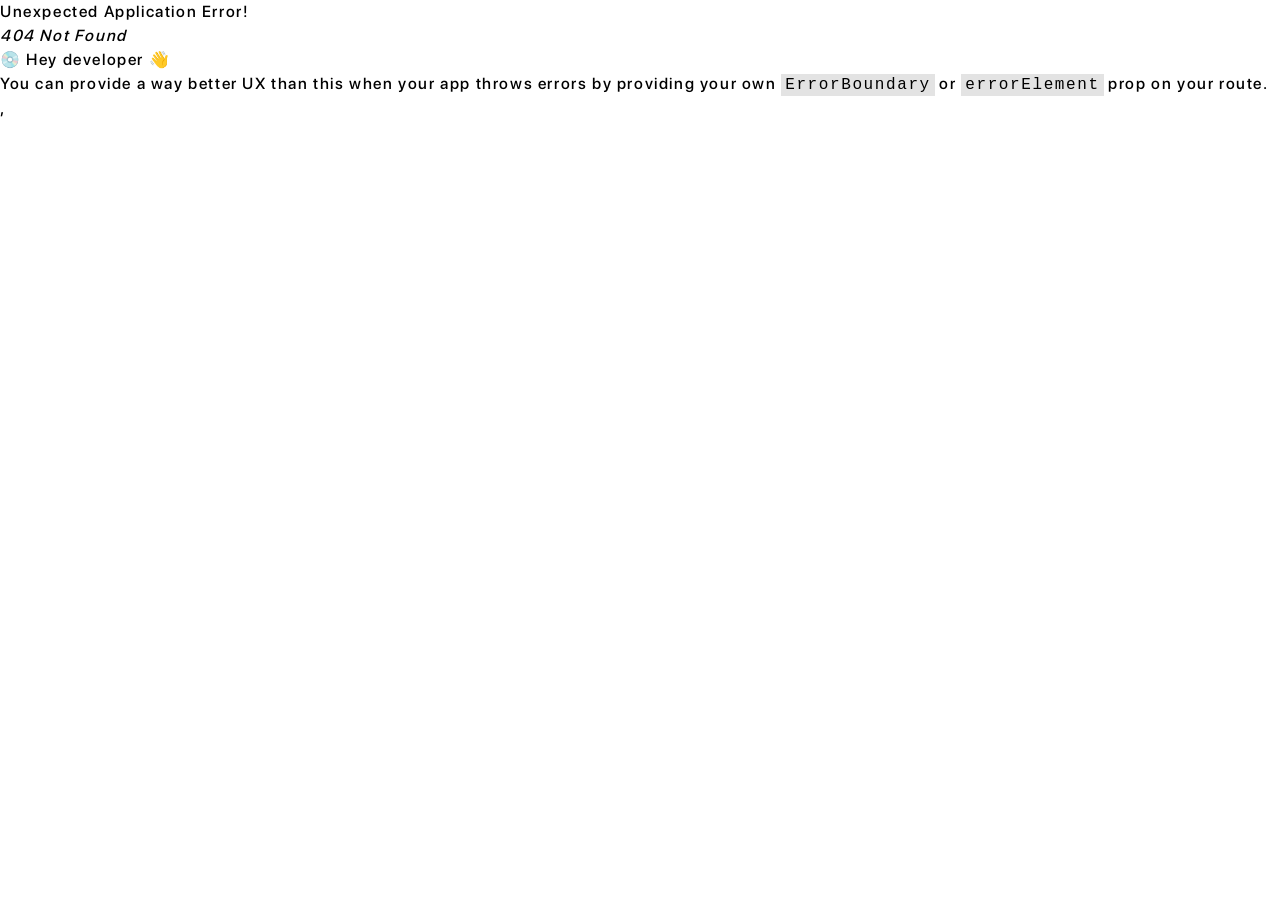
==== index.html @ b2308dda "Add files via upload" ====
<!doctype html>
<html lang="ru">

<head>
  <meta charset="UTF-8" />
  <link rel="icon" type="image/svg+xml" href="/favicon.svg" />
  <meta name="viewport" content="width=device-width, initial-scale=1.0" />
  <title>Viral worldwide</title>
  <meta name="description"
    content="Viral Worldwide — твой стиль станет вирусным по всему миру 🌍. Эксклюзивные худи и стритвир, о которых говорят все. Быстрая доставка." />

  <script type="text/javascript">
    (function () {
      var redirect = sessionStorage.getItem('redirect');
      sessionStorage.removeItem('redirect');
      if (redirect && redirect !== window.location.pathname) {
        history.replaceState(null, null, redirect);
      }
    })();
  </script>
  <script type="module" crossorigin src="/assets/index-CY4ccfiv.js"></script>
  <link rel="stylesheet" crossorigin href="/assets/index-j0Jp-XoM.css">
</head>

<body>
  <div id="root"></div>
</body>

</html>
---- assets/index-j0Jp-XoM.css ----
/*! tailwindcss v4.1.18 | MIT License | https://tailwindcss.com */
@layer properties{@supports (((-webkit-hyphens:none)) and (not (margin-trim:inline))) or ((-moz-orient:inline) and (not (color:rgb(from red r g b)))){*,:before,:after,::backdrop{--tw-scale-x:1;--tw-scale-y:1;--tw-scale-z:1;--tw-rotate-x:initial;--tw-rotate-y:initial;--tw-rotate-z:initial;--tw-skew-x:initial;--tw-skew-y:initial;--tw-space-y-reverse:0;--tw-space-x-reverse:0;--tw-border-style:solid;--tw-leading:initial;--tw-font-weight:initial;--tw-tracking:initial;--tw-shadow:0 0 #0000;--tw-shadow-color:initial;--tw-shadow-alpha:100%;--tw-inset-shadow:0 0 #0000;--tw-inset-shadow-color:initial;--tw-inset-shadow-alpha:100%;--tw-ring-color:initial;--tw-ring-shadow:0 0 #0000;--tw-inset-ring-color:initial;--tw-inset-ring-shadow:0 0 #0000;--tw-ring-inset:initial;--tw-ring-offset-width:0px;--tw-ring-offset-color:#fff;--tw-ring-offset-shadow:0 0 #0000;--tw-blur:initial;--tw-brightness:initial;--tw-contrast:initial;--tw-grayscale:initial;--tw-hue-rotate:initial;--tw-invert:initial;--tw-opacity:initial;--tw-saturate:initial;--tw-sepia:initial;--tw-drop-shadow:initial;--tw-drop-shadow-color:initial;--tw-drop-shadow-alpha:100%;--tw-drop-shadow-size:initial;--tw-backdrop-blur:initial;--tw-backdrop-brightness:initial;--tw-backdrop-contrast:initial;--tw-backdrop-grayscale:initial;--tw-backdrop-hue-rotate:initial;--tw-backdrop-invert:initial;--tw-backdrop-opacity:initial;--tw-backdrop-saturate:initial;--tw-backdrop-sepia:initial;--tw-duration:initial;--tw-ease:initial}}}@layer theme{:root,:host{--font-sans:ui-sans-serif,system-ui,sans-serif,"Apple Color Emoji","Segoe UI Emoji","Segoe UI Symbol","Noto Color Emoji";--font-mono:ui-monospace,SFMono-Regular,Menlo,Monaco,Consolas,"Liberation Mono","Courier New",monospace;--color-blue-600:#155dfc;--color-blue-800:#193cb8;--color-gray-50:#f9fafb;--color-gray-100:#f3f4f6;--color-gray-200:#e5e7eb;--color-gray-300:#d1d5dc;--color-gray-400:#99a1af;--color-gray-500:#6a7282;--color-gray-600:#4a5565;--color-gray-700:#364153;--color-gray-800:#1e2939;--color-gray-900:#101828;--color-black:#000;--color-white:#fff;--spacing:.25rem;--container-md:28rem;--container-3xl:48rem;--container-4xl:56rem;--container-7xl:80rem;--text-xs:.75rem;--text-xs--line-height:calc(1/.75);--text-sm:.875rem;--text-sm--line-height:calc(1.25/.875);--text-base:1rem;--text-base--line-height:calc(1.5/1);--text-lg:1.125rem;--text-lg--line-height:calc(1.75/1.125);--text-xl:1.25rem;--text-xl--line-height:calc(1.75/1.25);--text-2xl:1.5rem;--text-2xl--line-height:calc(2/1.5);--text-3xl:1.875rem;--text-3xl--line-height:calc(2.25/1.875);--text-4xl:2.25rem;--text-4xl--line-height:calc(2.5/2.25);--text-6xl:3.75rem;--text-6xl--line-height:1;--font-weight-medium:500;--font-weight-semibold:600;--font-weight-bold:700;--font-weight-extrabold:800;--font-weight-black:900;--tracking-tight:-.025em;--tracking-normal:0em;--tracking-wider:.05em;--tracking-widest:.1em;--leading-relaxed:1.625;--radius-lg:.5rem;--radius-2xl:1rem;--radius-3xl:1.5rem;--ease-in-out:cubic-bezier(.4,0,.2,1);--blur-sm:8px;--default-transition-duration:.15s;--default-transition-timing-function:cubic-bezier(.4,0,.2,1);--default-font-family:var(--font-sans);--default-mono-font-family:var(--font-mono)}@supports (color:lab(0% 0 0)){:root,:host{--color-blue-600:lab(44.0605% 29.0279 -86.0352);--color-blue-800:lab(30.2514% 27.7854 -70.2699);--color-gray-50:lab(98.2596% -.247031 -.706708);--color-gray-100:lab(96.1596% -.082314 -1.13575);--color-gray-200:lab(91.6229% -.159085 -2.26791);--color-gray-300:lab(85.1236% -.612259 -3.7138);--color-gray-400:lab(65.9269% -.832707 -8.17474);--color-gray-500:lab(47.7841% -.393212 -10.0268);--color-gray-600:lab(35.6337% -1.58697 -10.8425);--color-gray-700:lab(27.1134% -.956401 -12.3224);--color-gray-800:lab(16.1051% -1.18239 -11.7533);--color-gray-900:lab(8.11897% .811279 -12.254)}}}@layer base{*,:after,:before,::backdrop{box-sizing:border-box;border:0 solid;margin:0;padding:0}::file-selector-button{box-sizing:border-box;border:0 solid;margin:0;padding:0}html,:host{-webkit-text-size-adjust:100%;tab-size:4;line-height:1.5;font-family:var(--default-font-family,ui-sans-serif,system-ui,sans-serif,"Apple Color Emoji","Segoe UI Emoji","Segoe UI Symbol","Noto Color Emoji");font-feature-settings:var(--default-font-feature-settings,normal);font-variation-settings:var(--default-font-variation-settings,normal);-webkit-tap-highlight-color:transparent}hr{height:0;color:inherit;border-top-width:1px}abbr:where([title]){-webkit-text-decoration:underline dotted;text-decoration:underline dotted}h1,h2,h3,h4,h5,h6{font-size:inherit;font-weight:inherit}a{color:inherit;-webkit-text-decoration:inherit;-webkit-text-decoration:inherit;-webkit-text-decoration:inherit;-webkit-text-decoration:inherit;text-decoration:inherit}b,strong{font-weight:bolder}code,kbd,samp,pre{font-family:var(--default-mono-font-family,ui-monospace,SFMono-Regular,Menlo,Monaco,Consolas,"Liberation Mono","Courier New",monospace);font-feature-settings:var(--default-mono-font-feature-settings,normal);font-variation-settings:var(--default-mono-font-variation-settings,normal);font-size:1em}small{font-size:80%}sub,sup{vertical-align:baseline;font-size:75%;line-height:0;position:relative}sub{bottom:-.25em}sup{top:-.5em}table{text-indent:0;border-color:inherit;border-collapse:collapse}:-moz-focusring{outline:auto}progress{vertical-align:baseline}summary{display:list-item}ol,ul,menu{list-style:none}img,svg,video,canvas,audio,iframe,embed,object{vertical-align:middle;display:block}img,video{max-width:100%;height:auto}button,input,select,optgroup,textarea{font:inherit;font-feature-settings:inherit;font-variation-settings:inherit;letter-spacing:inherit;color:inherit;opacity:1;background-color:#0000;border-radius:0}::file-selector-button{font:inherit;font-feature-settings:inherit;font-variation-settings:inherit;letter-spacing:inherit;color:inherit;opacity:1;background-color:#0000;border-radius:0}:where(select:is([multiple],[size])) optgroup{font-weight:bolder}:where(select:is([multiple],[size])) optgroup option{padding-inline-start:20px}::file-selector-button{margin-inline-end:4px}::placeholder{opacity:1}@supports (not ((-webkit-appearance:-apple-pay-button))) or (contain-intrinsic-size:1px){::placeholder{color:currentColor}@supports (color:color-mix(in lab, red, red)){::placeholder{color:color-mix(in oklab,currentcolor 50%,transparent)}}}textarea{resize:vertical}::-webkit-search-decoration{-webkit-appearance:none}::-webkit-date-and-time-value{min-height:1lh;text-align:inherit}::-webkit-datetime-edit{display:inline-flex}::-webkit-datetime-edit-fields-wrapper{padding:0}::-webkit-datetime-edit{padding-block:0}::-webkit-datetime-edit-year-field{padding-block:0}::-webkit-datetime-edit-month-field{padding-block:0}::-webkit-datetime-edit-day-field{padding-block:0}::-webkit-datetime-edit-hour-field{padding-block:0}::-webkit-datetime-edit-minute-field{padding-block:0}::-webkit-datetime-edit-second-field{padding-block:0}::-webkit-datetime-edit-millisecond-field{padding-block:0}::-webkit-datetime-edit-meridiem-field{padding-block:0}::-webkit-calendar-picker-indicator{line-height:1}:-moz-ui-invalid{box-shadow:none}button,input:where([type=button],[type=reset],[type=submit]){appearance:button}::file-selector-button{appearance:button}::-webkit-inner-spin-button{height:auto}::-webkit-outer-spin-button{height:auto}[hidden]:where(:not([hidden=until-found])){display:none!important}}@layer components;@layer utilities{.pointer-events-auto{pointer-events:auto}.pointer-events-none{pointer-events:none}.absolute{position:absolute}.fixed{position:fixed}.relative{position:relative}.inset-0{inset:calc(var(--spacing)*0)}.top-0{top:calc(var(--spacing)*0)}.top-4{top:calc(var(--spacing)*4)}.top-6{top:calc(var(--spacing)*6)}.top-full{top:100%}.right-0{right:calc(var(--spacing)*0)}.right-4{right:calc(var(--spacing)*4)}.right-6{right:calc(var(--spacing)*6)}.bottom-0{bottom:calc(var(--spacing)*0)}.bottom-full{bottom:100%}.left-0{left:calc(var(--spacing)*0)}.left-4{left:calc(var(--spacing)*4)}.-z-10{z-index:calc(10*-1)}.z-10{z-index:10}.z-20{z-index:20}.z-30{z-index:30}.z-40{z-index:40}.z-50{z-index:50}.z-\[60\]{z-index:60}.z-\[70\]{z-index:70}.z-\[80\]{z-index:80}.mx-auto{margin-inline:auto}.my-12{margin-block:calc(var(--spacing)*12)}.mt-1{margin-top:calc(var(--spacing)*1)}.mt-2{margin-top:calc(var(--spacing)*2)}.mt-3{margin-top:calc(var(--spacing)*3)}.mt-4{margin-top:calc(var(--spacing)*4)}.mt-8{margin-top:calc(var(--spacing)*8)}.mt-10{margin-top:calc(var(--spacing)*10)}.mt-16{margin-top:calc(var(--spacing)*16)}.mt-24{margin-top:calc(var(--spacing)*24)}.mb-0{margin-bottom:calc(var(--spacing)*0)}.mb-1{margin-bottom:calc(var(--spacing)*1)}.mb-2{margin-bottom:calc(var(--spacing)*2)}.mb-3{margin-bottom:calc(var(--spacing)*3)}.mb-4{margin-bottom:calc(var(--spacing)*4)}.mb-6{margin-bottom:calc(var(--spacing)*6)}.flex{display:flex}.grid{display:grid}.hidden{display:none}.aspect-square{aspect-ratio:1}.h-8{height:calc(var(--spacing)*8)}.h-10{height:calc(var(--spacing)*10)}.h-12{height:calc(var(--spacing)*12)}.h-14{height:calc(var(--spacing)*14)}.h-16{height:calc(var(--spacing)*16)}.h-20{height:calc(var(--spacing)*20)}.h-24{height:calc(var(--spacing)*24)}.h-\[450px\]{height:450px}.h-\[600px\]{height:600px}.h-auto{height:auto}.h-full{height:100%}.h-max{height:max-content}.max-h-0{max-height:calc(var(--spacing)*0)}.max-h-\[90vh\]{max-height:90vh}.max-h-\[400px\]{max-height:400px}.max-h-full{max-height:100%}.max-h-screen{max-height:100vh}.min-h-\[300px\]{min-height:300px}.w-8{width:calc(var(--spacing)*8)}.w-10{width:calc(var(--spacing)*10)}.w-20{width:calc(var(--spacing)*20)}.w-24{width:calc(var(--spacing)*24)}.w-32{width:calc(var(--spacing)*32)}.w-\[70\%\]{width:70%}.w-\[260px\]{width:260px}.w-auto{width:auto}.w-full{width:100%}.w-screen{width:100vw}.max-w-3xl{max-width:var(--container-3xl)}.max-w-4xl{max-width:var(--container-4xl)}.max-w-7xl{max-width:var(--container-7xl)}.max-w-full{max-width:100%}.max-w-md{max-width:var(--container-md)}.min-w-0{min-width:calc(var(--spacing)*0)}.flex-1{flex:1}.flex-none{flex:none}.flex-shrink-0,.shrink-0{flex-shrink:0}.flex-grow{flex-grow:1}.scale-50{--tw-scale-x:50%;--tw-scale-y:50%;--tw-scale-z:50%;scale:var(--tw-scale-x)var(--tw-scale-y)}.scale-100{--tw-scale-x:100%;--tw-scale-y:100%;--tw-scale-z:100%;scale:var(--tw-scale-x)var(--tw-scale-y)}.-rotate-90{rotate:-90deg}.rotate-0{rotate:none}.rotate-90{rotate:90deg}.rotate-180{rotate:180deg}.transform{transform:var(--tw-rotate-x,)var(--tw-rotate-y,)var(--tw-rotate-z,)var(--tw-skew-x,)var(--tw-skew-y,)}.cursor-grab{cursor:grab}.cursor-not-allowed{cursor:not-allowed}.cursor-pointer{cursor:pointer}.list-inside{list-style-position:inside}.list-disc{list-style-type:disc}.grid-cols-1{grid-template-columns:repeat(1,minmax(0,1fr))}.grid-cols-2{grid-template-columns:repeat(2,minmax(0,1fr))}.grid-cols-5{grid-template-columns:repeat(5,minmax(0,1fr))}.flex-col{flex-direction:column}.items-baseline{align-items:baseline}.items-center{align-items:center}.justify-between{justify-content:space-between}.justify-center{justify-content:center}.justify-end{justify-content:flex-end}.justify-start{justify-content:flex-start}.gap-2{gap:calc(var(--spacing)*2)}.gap-3{gap:calc(var(--spacing)*3)}.gap-4{gap:calc(var(--spacing)*4)}.gap-6{gap:calc(var(--spacing)*6)}.gap-8{gap:calc(var(--spacing)*8)}.gap-10{gap:calc(var(--spacing)*10)}:where(.space-y-2>:not(:last-child)){--tw-space-y-reverse:0;margin-block-start:calc(calc(var(--spacing)*2)*var(--tw-space-y-reverse));margin-block-end:calc(calc(var(--spacing)*2)*calc(1 - var(--tw-space-y-reverse)))}:where(.space-y-3>:not(:last-child)){--tw-space-y-reverse:0;margin-block-start:calc(calc(var(--spacing)*3)*var(--tw-space-y-reverse));margin-block-end:calc(calc(var(--spacing)*3)*calc(1 - var(--tw-space-y-reverse)))}:where(.space-y-4>:not(:last-child)){--tw-space-y-reverse:0;margin-block-start:calc(calc(var(--spacing)*4)*var(--tw-space-y-reverse));margin-block-end:calc(calc(var(--spacing)*4)*calc(1 - var(--tw-space-y-reverse)))}:where(.space-y-8>:not(:last-child)){--tw-space-y-reverse:0;margin-block-start:calc(calc(var(--spacing)*8)*var(--tw-space-y-reverse));margin-block-end:calc(calc(var(--spacing)*8)*calc(1 - var(--tw-space-y-reverse)))}:where(.space-x-6>:not(:last-child)){--tw-space-x-reverse:0;margin-inline-start:calc(calc(var(--spacing)*6)*var(--tw-space-x-reverse));margin-inline-end:calc(calc(var(--spacing)*6)*calc(1 - var(--tw-space-x-reverse)))}:where(.space-x-8>:not(:last-child)){--tw-space-x-reverse:0;margin-inline-start:calc(calc(var(--spacing)*8)*var(--tw-space-x-reverse));margin-inline-end:calc(calc(var(--spacing)*8)*calc(1 - var(--tw-space-x-reverse)))}.self-center{align-self:center}.truncate{text-overflow:ellipsis;white-space:nowrap;overflow:hidden}.overflow-auto{overflow:auto}.overflow-hidden{overflow:hidden}.overflow-y-auto{overflow-y:auto}.rounded{border-radius:.25rem}.rounded-2xl{border-radius:var(--radius-2xl)}.rounded-3xl{border-radius:var(--radius-3xl)}.rounded-full{border-radius:3.40282e38px}.rounded-lg{border-radius:var(--radius-lg)}.rounded-l-full{border-top-left-radius:3.40282e38px;border-bottom-left-radius:3.40282e38px}.rounded-r-full{border-top-right-radius:3.40282e38px;border-bottom-right-radius:3.40282e38px}.border{border-style:var(--tw-border-style);border-width:1px}.border-t{border-top-style:var(--tw-border-style);border-top-width:1px}.border-r{border-right-style:var(--tw-border-style);border-right-width:1px}.border-b{border-bottom-style:var(--tw-border-style);border-bottom-width:1px}.border-l{border-left-style:var(--tw-border-style);border-left-width:1px}.border-black{border-color:var(--color-black)}.border-gray-200{border-color:var(--color-gray-200)}.border-gray-300{border-color:var(--color-gray-300)}.bg-\[\#2f2f2f\]{background-color:#2f2f2f}.bg-black{background-color:var(--color-black)}.bg-gray-50{background-color:var(--color-gray-50)}.bg-gray-100{background-color:var(--color-gray-100)}.bg-gray-300{background-color:var(--color-gray-300)}.bg-white{background-color:var(--color-white)}.bg-white\/80{background-color:#fffc}@supports (color:color-mix(in lab, red, red)){.bg-white\/80{background-color:color-mix(in oklab,var(--color-white)80%,transparent)}}.object-contain{object-fit:contain}.object-cover{object-fit:cover}.p-1{padding:calc(var(--spacing)*1)}.p-2{padding:calc(var(--spacing)*2)}.p-3{padding:calc(var(--spacing)*3)}.p-4{padding:calc(var(--spacing)*4)}.p-6{padding:calc(var(--spacing)*6)}.p-8{padding:calc(var(--spacing)*8)}.px-1{padding-inline:calc(var(--spacing)*1)}.px-3{padding-inline:calc(var(--spacing)*3)}.px-4{padding-inline:calc(var(--spacing)*4)}.px-6{padding-inline:calc(var(--spacing)*6)}.px-8{padding-inline:calc(var(--spacing)*8)}.py-1{padding-block:calc(var(--spacing)*1)}.py-2{padding-block:calc(var(--spacing)*2)}.py-3{padding-block:calc(var(--spacing)*3)}.py-4{padding-block:calc(var(--spacing)*4)}.py-5{padding-block:calc(var(--spacing)*5)}.py-6{padding-block:calc(var(--spacing)*6)}.py-16{padding-block:calc(var(--spacing)*16)}.pt-5{padding-top:calc(var(--spacing)*5)}.pr-1{padding-right:calc(var(--spacing)*1)}.pr-2{padding-right:calc(var(--spacing)*2)}.pb-4{padding-bottom:calc(var(--spacing)*4)}.pb-28{padding-bottom:calc(var(--spacing)*28)}.text-center{text-align:center}.text-left{text-align:left}.font-mono{font-family:var(--font-mono)}.text-2xl{font-size:var(--text-2xl);line-height:var(--tw-leading,var(--text-2xl--line-height))}.text-3xl{font-size:var(--text-3xl);line-height:var(--tw-leading,var(--text-3xl--line-height))}.text-6xl{font-size:var(--text-6xl);line-height:var(--tw-leading,var(--text-6xl--line-height))}.text-base{font-size:var(--text-base);line-height:var(--tw-leading,var(--text-base--line-height))}.text-lg{font-size:var(--text-lg);line-height:var(--tw-leading,var(--text-lg--line-height))}.text-sm{font-size:var(--text-sm);line-height:var(--tw-leading,var(--text-sm--line-height))}.text-xl{font-size:var(--text-xl);line-height:var(--tw-leading,var(--text-xl--line-height))}.text-xs{font-size:var(--text-xs);line-height:var(--tw-leading,var(--text-xs--line-height))}.text-\[10px\]{font-size:10px}.text-\[11px\]{font-size:11px}.text-\[13px\]{font-size:13px}.text-\[16px\]{font-size:16px}.text-\[19px\]{font-size:19px}.leading-relaxed{--tw-leading:var(--leading-relaxed);line-height:var(--leading-relaxed)}.font-black{--tw-font-weight:var(--font-weight-black);font-weight:var(--font-weight-black)}.font-bold{--tw-font-weight:var(--font-weight-bold);font-weight:var(--font-weight-bold)}.font-extrabold{--tw-font-weight:var(--font-weight-extrabold);font-weight:var(--font-weight-extrabold)}.font-medium{--tw-font-weight:var(--font-weight-medium);font-weight:var(--font-weight-medium)}.font-semibold{--tw-font-weight:var(--font-weight-semibold);font-weight:var(--font-weight-semibold)}.tracking-\[0\.3em\]{--tw-tracking:.3em;letter-spacing:.3em}.tracking-normal{--tw-tracking:var(--tracking-normal);letter-spacing:var(--tracking-normal)}.tracking-tight{--tw-tracking:var(--tracking-tight);letter-spacing:var(--tracking-tight)}.tracking-wider{--tw-tracking:var(--tracking-wider);letter-spacing:var(--tracking-wider)}.tracking-widest{--tw-tracking:var(--tracking-widest);letter-spacing:var(--tracking-widest)}.whitespace-nowrap{white-space:nowrap}.whitespace-pre-wrap{white-space:pre-wrap}.text-black{color:var(--color-black)}.text-blue-600{color:var(--color-blue-600)}.text-gray-400{color:var(--color-gray-400)}.text-gray-500{color:var(--color-gray-500)}.text-gray-600{color:var(--color-gray-600)}.text-gray-700{color:var(--color-gray-700)}.text-gray-800{color:var(--color-gray-800)}.text-gray-900{color:var(--color-gray-900)}.text-white{color:var(--color-white)}.line-through{text-decoration-line:line-through}.underline{text-decoration-line:underline}.opacity-0{opacity:0}.opacity-100{opacity:1}.mix-blend-multiply{mix-blend-mode:multiply}.shadow-2xl{--tw-shadow:0 25px 50px -12px var(--tw-shadow-color,#00000040);box-shadow:var(--tw-inset-shadow),var(--tw-inset-ring-shadow),var(--tw-ring-offset-shadow),var(--tw-ring-shadow),var(--tw-shadow)}.shadow-lg{--tw-shadow:0 10px 15px -3px var(--tw-shadow-color,#0000001a),0 4px 6px -4px var(--tw-shadow-color,#0000001a);box-shadow:var(--tw-inset-shadow),var(--tw-inset-ring-shadow),var(--tw-ring-offset-shadow),var(--tw-ring-shadow),var(--tw-shadow)}.ring-2{--tw-ring-shadow:var(--tw-ring-inset,)0 0 0 calc(2px + var(--tw-ring-offset-width))var(--tw-ring-color,currentcolor);box-shadow:var(--tw-inset-shadow),var(--tw-inset-ring-shadow),var(--tw-ring-offset-shadow),var(--tw-ring-shadow),var(--tw-shadow)}.ring-black{--tw-ring-color:var(--color-black)}.filter{filter:var(--tw-blur,)var(--tw-brightness,)var(--tw-contrast,)var(--tw-grayscale,)var(--tw-hue-rotate,)var(--tw-invert,)var(--tw-saturate,)var(--tw-sepia,)var(--tw-drop-shadow,)}.backdrop-blur-sm{--tw-backdrop-blur:blur(var(--blur-sm));-webkit-backdrop-filter:var(--tw-backdrop-blur,)var(--tw-backdrop-brightness,)var(--tw-backdrop-contrast,)var(--tw-backdrop-grayscale,)var(--tw-backdrop-hue-rotate,)var(--tw-backdrop-invert,)var(--tw-backdrop-opacity,)var(--tw-backdrop-saturate,)var(--tw-backdrop-sepia,);backdrop-filter:var(--tw-backdrop-blur,)var(--tw-backdrop-brightness,)var(--tw-backdrop-contrast,)var(--tw-backdrop-grayscale,)var(--tw-backdrop-hue-rotate,)var(--tw-backdrop-invert,)var(--tw-backdrop-opacity,)var(--tw-backdrop-saturate,)var(--tw-backdrop-sepia,)}.transition{transition-property:color,background-color,border-color,outline-color,text-decoration-color,fill,stroke,--tw-gradient-from,--tw-gradient-via,--tw-gradient-to,opacity,box-shadow,transform,translate,scale,rotate,filter,-webkit-backdrop-filter,backdrop-filter,display,content-visibility,overlay,pointer-events;transition-timing-function:var(--tw-ease,var(--default-transition-timing-function));transition-duration:var(--tw-duration,var(--default-transition-duration))}.transition-all{transition-property:all;transition-timing-function:var(--tw-ease,var(--default-transition-timing-function));transition-duration:var(--tw-duration,var(--default-transition-duration))}.transition-colors{transition-property:color,background-color,border-color,outline-color,text-decoration-color,fill,stroke,--tw-gradient-from,--tw-gradient-via,--tw-gradient-to;transition-timing-function:var(--tw-ease,var(--default-transition-timing-function));transition-duration:var(--tw-duration,var(--default-transition-duration))}.transition-opacity{transition-property:opacity;transition-timing-function:var(--tw-ease,var(--default-transition-timing-function));transition-duration:var(--tw-duration,var(--default-transition-duration))}.transition-transform{transition-property:transform,translate,scale,rotate;transition-timing-function:var(--tw-ease,var(--default-transition-timing-function));transition-duration:var(--tw-duration,var(--default-transition-duration))}.duration-200{--tw-duration:.2s;transition-duration:.2s}.duration-300{--tw-duration:.3s;transition-duration:.3s}.duration-500{--tw-duration:.5s;transition-duration:.5s}.duration-700{--tw-duration:.7s;transition-duration:.7s}.ease-in-out{--tw-ease:var(--ease-in-out);transition-timing-function:var(--ease-in-out)}.will-change-transform{will-change:transform}.select-none{-webkit-user-select:none;user-select:none}@media (hover:hover){.group-hover\:scale-105:is(:where(.group):hover *){--tw-scale-x:105%;--tw-scale-y:105%;--tw-scale-z:105%;scale:var(--tw-scale-x)var(--tw-scale-y)}.hover\:border-black:hover{border-color:var(--color-black)}.hover\:bg-gray-100:hover{background-color:var(--color-gray-100)}.hover\:bg-gray-200:hover{background-color:var(--color-gray-200)}.hover\:bg-gray-600:hover{background-color:var(--color-gray-600)}.hover\:bg-gray-700:hover{background-color:var(--color-gray-700)}.hover\:bg-gray-800:hover{background-color:var(--color-gray-800)}.hover\:text-blue-800:hover{color:var(--color-blue-800)}.hover\:underline:hover{text-decoration-line:underline}.hover\:opacity-70:hover{opacity:.7}.hover\:opacity-75:hover{opacity:.75}.hover\:opacity-90:hover{opacity:.9}.hover\:ring-1:hover{--tw-ring-shadow:var(--tw-ring-inset,)0 0 0 calc(1px + var(--tw-ring-offset-width))var(--tw-ring-color,currentcolor);box-shadow:var(--tw-inset-shadow),var(--tw-inset-ring-shadow),var(--tw-ring-offset-shadow),var(--tw-ring-shadow),var(--tw-shadow)}.hover\:ring-gray-400:hover{--tw-ring-color:var(--color-gray-400)}}.disabled\:cursor-not-allowed:disabled{cursor:not-allowed}.disabled\:opacity-40:disabled{opacity:.4}.disabled\:opacity-50:disabled{opacity:.5}@media (min-width:40rem){.sm\:h-28{height:calc(var(--spacing)*28)}.sm\:w-28{width:calc(var(--spacing)*28)}.sm\:flex-row{flex-direction:row}.sm\:px-6{padding-inline:calc(var(--spacing)*6)}.sm\:py-24{padding-block:calc(var(--spacing)*24)}.sm\:text-left{text-align:left}.sm\:text-2xl{font-size:var(--text-2xl);line-height:var(--tw-leading,var(--text-2xl--line-height))}}@media (min-width:48rem){.md\:sticky{position:sticky}.md\:mt-0{margin-top:calc(var(--spacing)*0)}.md\:block{display:block}.md\:flex{display:flex}.md\:grid{display:grid}.md\:hidden{display:none}.md\:h-16{height:calc(var(--spacing)*16)}.md\:h-screen{height:100vh}.md\:w-\[30\%\]{width:30%}.md\:w-\[85\%\]{width:85%}.md\:grid-cols-2{grid-template-columns:repeat(2,minmax(0,1fr))}.md\:gap-12{gap:calc(var(--spacing)*12)}.md\:p-3{padding:calc(var(--spacing)*3)}.md\:p-12{padding:calc(var(--spacing)*12)}.md\:px-0{padding-inline:calc(var(--spacing)*0)}.md\:px-12{padding-inline:calc(var(--spacing)*12)}.md\:py-20{padding-block:calc(var(--spacing)*20)}.md\:py-32{padding-block:calc(var(--spacing)*32)}.md\:pb-0{padding-bottom:calc(var(--spacing)*0)}.md\:text-2xl{font-size:var(--text-2xl);line-height:var(--tw-leading,var(--text-2xl--line-height))}.md\:text-3xl{font-size:var(--text-3xl);line-height:var(--tw-leading,var(--text-3xl--line-height))}.md\:text-sm{font-size:var(--text-sm);line-height:var(--tw-leading,var(--text-sm--line-height))}}@media (min-width:64rem){.lg\:mt-30{margin-top:calc(var(--spacing)*30)}.lg\:flex{display:flex}.lg\:hidden{display:none}.lg\:grid-cols-3{grid-template-columns:repeat(3,minmax(0,1fr))}.lg\:p-12{padding:calc(var(--spacing)*12)}.lg\:px-8{padding-inline:calc(var(--spacing)*8)}.lg\:py-3{padding-block:calc(var(--spacing)*3)}.lg\:text-2xl{font-size:var(--text-2xl);line-height:var(--tw-leading,var(--text-2xl--line-height))}.lg\:text-4xl{font-size:var(--text-4xl);line-height:var(--tw-leading,var(--text-4xl--line-height))}.lg\:text-xl{font-size:var(--text-xl);line-height:var(--tw-leading,var(--text-xl--line-height))}}}@font-face{font-family:SFPro;src:url(/assets/SF-Pro-Display-Regular-DF_3XEGl.otf)format("truetype");font-weight:400;font-style:normal}@font-face{font-family:SFPro;src:url(/assets/SF-Pro-Display-Medium-DSttQARu.otf)format("truetype");font-weight:medium;font-style:normal}body,html{letter-spacing:.1em;margin:0;padding:0;font-family:SFPro,sans-serif;overflow-x:hidden}@property --tw-scale-x{syntax:"*";inherits:false;initial-value:1}@property --tw-scale-y{syntax:"*";inherits:false;initial-value:1}@property --tw-scale-z{syntax:"*";inherits:false;initial-value:1}@property --tw-rotate-x{syntax:"*";inherits:false}@property --tw-rotate-y{syntax:"*";inherits:false}@property --tw-rotate-z{syntax:"*";inherits:false}@property --tw-skew-x{syntax:"*";inherits:false}@property --tw-skew-y{syntax:"*";inherits:false}@property --tw-space-y-reverse{syntax:"*";inherits:false;initial-value:0}@property --tw-space-x-reverse{syntax:"*";inherits:false;initial-value:0}@property --tw-border-style{syntax:"*";inherits:false;initial-value:solid}@property --tw-leading{syntax:"*";inherits:false}@property --tw-font-weight{syntax:"*";inherits:false}@property --tw-tracking{syntax:"*";inherits:false}@property --tw-shadow{syntax:"*";inherits:false;initial-value:0 0 #0000}@property --tw-shadow-color{syntax:"*";inherits:false}@property --tw-shadow-alpha{syntax:"<percentage>";inherits:false;initial-value:100%}@property --tw-inset-shadow{syntax:"*";inherits:false;initial-value:0 0 #0000}@property --tw-inset-shadow-color{syntax:"*";inherits:false}@property --tw-inset-shadow-alpha{syntax:"<percentage>";inherits:false;initial-value:100%}@property --tw-ring-color{syntax:"*";inherits:false}@property --tw-ring-shadow{syntax:"*";inherits:false;initial-value:0 0 #0000}@property --tw-inset-ring-color{syntax:"*";inherits:false}@property --tw-inset-ring-shadow{syntax:"*";inherits:false;initial-value:0 0 #0000}@property --tw-ring-inset{syntax:"*";inherits:false}@property --tw-ring-offset-width{syntax:"<length>";inherits:false;initial-value:0}@property --tw-ring-offset-color{syntax:"*";inherits:false;initial-value:#fff}@property --tw-ring-offset-shadow{syntax:"*";inherits:false;initial-value:0 0 #0000}@property --tw-blur{syntax:"*";inherits:false}@property --tw-brightness{syntax:"*";inherits:false}@property --tw-contrast{syntax:"*";inherits:false}@property --tw-grayscale{syntax:"*";inherits:false}@property --tw-hue-rotate{syntax:"*";inherits:false}@property --tw-invert{syntax:"*";inherits:false}@property --tw-opacity{syntax:"*";inherits:false}@property --tw-saturate{syntax:"*";inherits:false}@property --tw-sepia{syntax:"*";inherits:false}@property --tw-drop-shadow{syntax:"*";inherits:false}@property --tw-drop-shadow-color{syntax:"*";inherits:false}@property --tw-drop-shadow-alpha{syntax:"<percentage>";inherits:false;initial-value:100%}@property --tw-drop-shadow-size{syntax:"*";inherits:false}@property --tw-backdrop-blur{syntax:"*";inherits:false}@property --tw-backdrop-brightness{syntax:"*";inherits:false}@property --tw-backdrop-contrast{syntax:"*";inherits:false}@property --tw-backdrop-grayscale{syntax:"*";inherits:false}@property --tw-backdrop-hue-rotate{syntax:"*";inherits:false}@property --tw-backdrop-invert{syntax:"*";inherits:false}@property --tw-backdrop-opacity{syntax:"*";inherits:false}@property --tw-backdrop-saturate{syntax:"*";inherits:false}@property --tw-backdrop-sepia{syntax:"*";inherits:false}@property --tw-duration{syntax:"*";inherits:false}@property --tw-ease{syntax:"*";inherits:false}
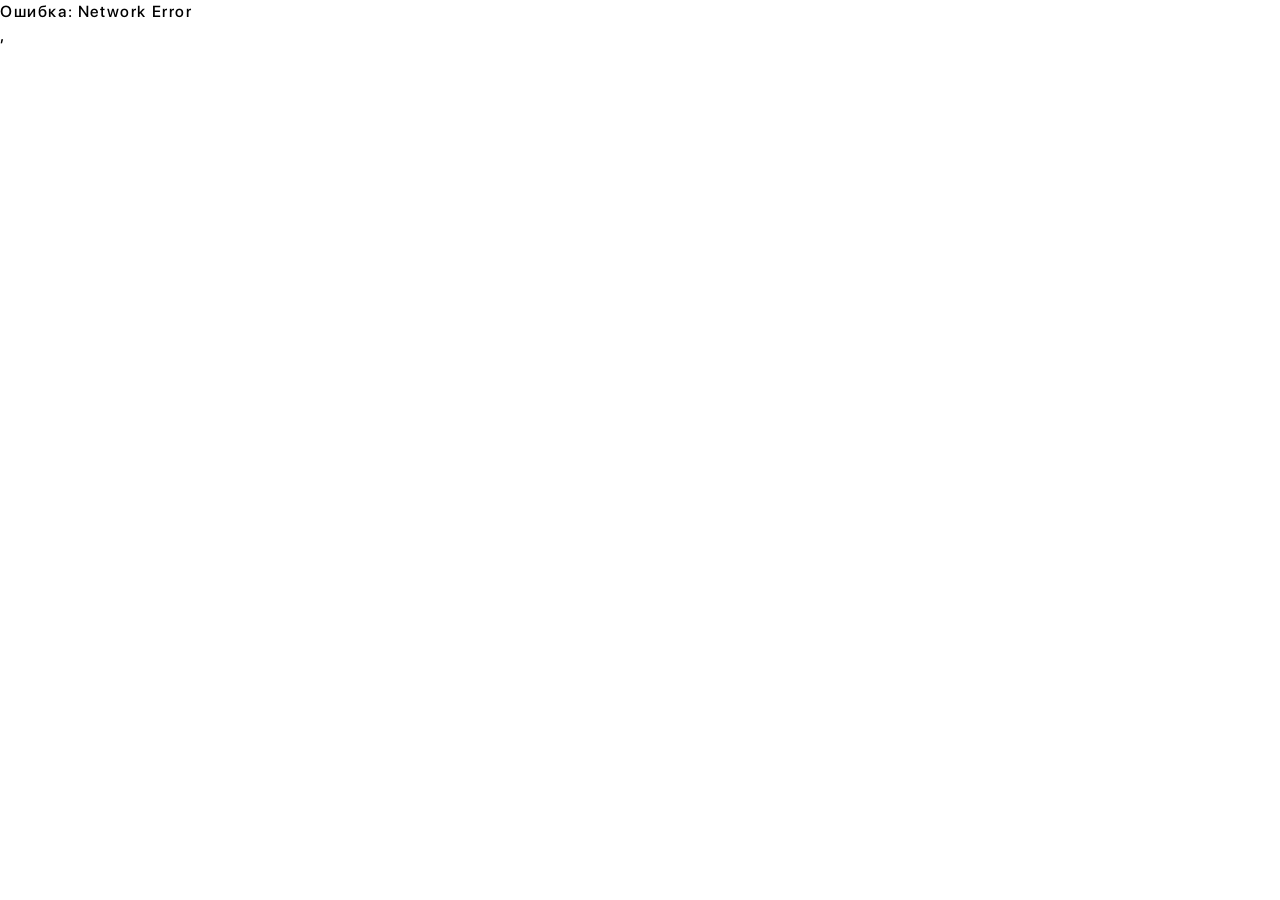
==== commit fc838fcd: "Add files via upload" ====
--- a/index.html
+++ b/index.html
@@ -3,7 +3,7 @@
 
 <head>
   <meta charset="UTF-8" />
-  <link rel="icon" type="image/svg+xml" href="/favicon.svg" />
+  <link rel="icon" type="image/svg+xml" href="./favicon.svg" />
   <meta name="viewport" content="width=device-width, initial-scale=1.0" />
   <title>Viral worldwide</title>
   <meta name="description"
@@ -18,8 +18,8 @@
       }
     })();
   </script>
-  <script type="module" crossorigin src="/assets/index-CY4ccfiv.js"></script>
-  <link rel="stylesheet" crossorigin href="/assets/index-j0Jp-XoM.css">
+  <script type="module" crossorigin src="./assets/index-Bb8W3gMm.js"></script>
+  <link rel="stylesheet" crossorigin href="./assets/index-Bxu3DciX.css">
 </head>
 
 <body>
--- a/assets/index-Bxu3DciX.css
+++ b/assets/index-Bxu3DciX.css
@@ -0,0 +1,2 @@
+/*! tailwindcss v4.1.18 | MIT License | https://tailwindcss.com */
+@layer properties{@supports (((-webkit-hyphens:none)) and (not (margin-trim:inline))) or ((-moz-orient:inline) and (not (color:rgb(from red r g b)))){*,:before,:after,::backdrop{--tw-scale-x:1;--tw-scale-y:1;--tw-scale-z:1;--tw-rotate-x:initial;--tw-rotate-y:initial;--tw-rotate-z:initial;--tw-skew-x:initial;--tw-skew-y:initial;--tw-space-y-reverse:0;--tw-space-x-reverse:0;--tw-border-style:solid;--tw-leading:initial;--tw-font-weight:initial;--tw-tracking:initial;--tw-shadow:0 0 #0000;--tw-shadow-color:initial;--tw-shadow-alpha:100%;--tw-inset-shadow:0 0 #0000;--tw-inset-shadow-color:initial;--tw-inset-shadow-alpha:100%;--tw-ring-color:initial;--tw-ring-shadow:0 0 #0000;--tw-inset-ring-color:initial;--tw-inset-ring-shadow:0 0 #0000;--tw-ring-inset:initial;--tw-ring-offset-width:0px;--tw-ring-offset-color:#fff;--tw-ring-offset-shadow:0 0 #0000;--tw-blur:initial;--tw-brightness:initial;--tw-contrast:initial;--tw-grayscale:initial;--tw-hue-rotate:initial;--tw-invert:initial;--tw-opacity:initial;--tw-saturate:initial;--tw-sepia:initial;--tw-drop-shadow:initial;--tw-drop-shadow-color:initial;--tw-drop-shadow-alpha:100%;--tw-drop-shadow-size:initial;--tw-backdrop-blur:initial;--tw-backdrop-brightness:initial;--tw-backdrop-contrast:initial;--tw-backdrop-grayscale:initial;--tw-backdrop-hue-rotate:initial;--tw-backdrop-invert:initial;--tw-backdrop-opacity:initial;--tw-backdrop-saturate:initial;--tw-backdrop-sepia:initial;--tw-duration:initial;--tw-ease:initial}}}@layer theme{:root,:host{--font-sans:ui-sans-serif,system-ui,sans-serif,"Apple Color Emoji","Segoe UI Emoji","Segoe UI Symbol","Noto Color Emoji";--font-mono:ui-monospace,SFMono-Regular,Menlo,Monaco,Consolas,"Liberation Mono","Courier New",monospace;--color-blue-600:#155dfc;--color-blue-800:#193cb8;--color-gray-50:#f9fafb;--color-gray-100:#f3f4f6;--color-gray-200:#e5e7eb;--color-gray-300:#d1d5dc;--color-gray-400:#99a1af;--color-gray-500:#6a7282;--color-gray-600:#4a5565;--color-gray-700:#364153;--color-gray-800:#1e2939;--color-gray-900:#101828;--color-black:#000;--color-white:#fff;--spacing:.25rem;--container-md:28rem;--container-3xl:48rem;--container-4xl:56rem;--container-7xl:80rem;--text-xs:.75rem;--text-xs--line-height:calc(1/.75);--text-sm:.875rem;--text-sm--line-height:calc(1.25/.875);--text-base:1rem;--text-base--line-height:calc(1.5/1);--text-lg:1.125rem;--text-lg--line-height:calc(1.75/1.125);--text-xl:1.25rem;--text-xl--line-height:calc(1.75/1.25);--text-2xl:1.5rem;--text-2xl--line-height:calc(2/1.5);--text-3xl:1.875rem;--text-3xl--line-height:calc(2.25/1.875);--text-4xl:2.25rem;--text-4xl--line-height:calc(2.5/2.25);--text-6xl:3.75rem;--text-6xl--line-height:1;--font-weight-medium:500;--font-weight-semibold:600;--font-weight-bold:700;--font-weight-extrabold:800;--font-weight-black:900;--tracking-tight:-.025em;--tracking-normal:0em;--tracking-wider:.05em;--tracking-widest:.1em;--leading-relaxed:1.625;--radius-lg:.5rem;--radius-2xl:1rem;--radius-3xl:1.5rem;--ease-in-out:cubic-bezier(.4,0,.2,1);--blur-sm:8px;--default-transition-duration:.15s;--default-transition-timing-function:cubic-bezier(.4,0,.2,1);--default-font-family:var(--font-sans);--default-mono-font-family:var(--font-mono)}@supports (color:lab(0% 0 0)){:root,:host{--color-blue-600:lab(44.0605% 29.0279 -86.0352);--color-blue-800:lab(30.2514% 27.7854 -70.2699);--color-gray-50:lab(98.2596% -.247031 -.706708);--color-gray-100:lab(96.1596% -.082314 -1.13575);--color-gray-200:lab(91.6229% -.159085 -2.26791);--color-gray-300:lab(85.1236% -.612259 -3.7138);--color-gray-400:lab(65.9269% -.832707 -8.17474);--color-gray-500:lab(47.7841% -.393212 -10.0268);--color-gray-600:lab(35.6337% -1.58697 -10.8425);--color-gray-700:lab(27.1134% -.956401 -12.3224);--color-gray-800:lab(16.1051% -1.18239 -11.7533);--color-gray-900:lab(8.11897% .811279 -12.254)}}}@layer base{*,:after,:before,::backdrop{box-sizing:border-box;border:0 solid;margin:0;padding:0}::file-selector-button{box-sizing:border-box;border:0 solid;margin:0;padding:0}html,:host{-webkit-text-size-adjust:100%;tab-size:4;line-height:1.5;font-family:var(--default-font-family,ui-sans-serif,system-ui,sans-serif,"Apple Color Emoji","Segoe UI Emoji","Segoe UI Symbol","Noto Color Emoji");font-feature-settings:var(--default-font-feature-settings,normal);font-variation-settings:var(--default-font-variation-settings,normal);-webkit-tap-highlight-color:transparent}hr{height:0;color:inherit;border-top-width:1px}abbr:where([title]){-webkit-text-decoration:underline dotted;text-decoration:underline dotted}h1,h2,h3,h4,h5,h6{font-size:inherit;font-weight:inherit}a{color:inherit;-webkit-text-decoration:inherit;-webkit-text-decoration:inherit;-webkit-text-decoration:inherit;-webkit-text-decoration:inherit;text-decoration:inherit}b,strong{font-weight:bolder}code,kbd,samp,pre{font-family:var(--default-mono-font-family,ui-monospace,SFMono-Regular,Menlo,Monaco,Consolas,"Liberation Mono","Courier New",monospace);font-feature-settings:var(--default-mono-font-feature-settings,normal);font-variation-settings:var(--default-mono-font-variation-settings,normal);font-size:1em}small{font-size:80%}sub,sup{vertical-align:baseline;font-size:75%;line-height:0;position:relative}sub{bottom:-.25em}sup{top:-.5em}table{text-indent:0;border-color:inherit;border-collapse:collapse}:-moz-focusring{outline:auto}progress{vertical-align:baseline}summary{display:list-item}ol,ul,menu{list-style:none}img,svg,video,canvas,audio,iframe,embed,object{vertical-align:middle;display:block}img,video{max-width:100%;height:auto}button,input,select,optgroup,textarea{font:inherit;font-feature-settings:inherit;font-variation-settings:inherit;letter-spacing:inherit;color:inherit;opacity:1;background-color:#0000;border-radius:0}::file-selector-button{font:inherit;font-feature-settings:inherit;font-variation-settings:inherit;letter-spacing:inherit;color:inherit;opacity:1;background-color:#0000;border-radius:0}:where(select:is([multiple],[size])) optgroup{font-weight:bolder}:where(select:is([multiple],[size])) optgroup option{padding-inline-start:20px}::file-selector-button{margin-inline-end:4px}::placeholder{opacity:1}@supports (not ((-webkit-appearance:-apple-pay-button))) or (contain-intrinsic-size:1px){::placeholder{color:currentColor}@supports (color:color-mix(in lab, red, red)){::placeholder{color:color-mix(in oklab,currentcolor 50%,transparent)}}}textarea{resize:vertical}::-webkit-search-decoration{-webkit-appearance:none}::-webkit-date-and-time-value{min-height:1lh;text-align:inherit}::-webkit-datetime-edit{display:inline-flex}::-webkit-datetime-edit-fields-wrapper{padding:0}::-webkit-datetime-edit{padding-block:0}::-webkit-datetime-edit-year-field{padding-block:0}::-webkit-datetime-edit-month-field{padding-block:0}::-webkit-datetime-edit-day-field{padding-block:0}::-webkit-datetime-edit-hour-field{padding-block:0}::-webkit-datetime-edit-minute-field{padding-block:0}::-webkit-datetime-edit-second-field{padding-block:0}::-webkit-datetime-edit-millisecond-field{padding-block:0}::-webkit-datetime-edit-meridiem-field{padding-block:0}::-webkit-calendar-picker-indicator{line-height:1}:-moz-ui-invalid{box-shadow:none}button,input:where([type=button],[type=reset],[type=submit]){appearance:button}::file-selector-button{appearance:button}::-webkit-inner-spin-button{height:auto}::-webkit-outer-spin-button{height:auto}[hidden]:where(:not([hidden=until-found])){display:none!important}}@layer components;@layer utilities{.pointer-events-auto{pointer-events:auto}.pointer-events-none{pointer-events:none}.absolute{position:absolute}.fixed{position:fixed}.relative{position:relative}.inset-0{inset:calc(var(--spacing)*0)}.top-0{top:calc(var(--spacing)*0)}.top-4{top:calc(var(--spacing)*4)}.top-6{top:calc(var(--spacing)*6)}.top-full{top:100%}.right-0{right:calc(var(--spacing)*0)}.right-4{right:calc(var(--spacing)*4)}.right-6{right:calc(var(--spacing)*6)}.bottom-0{bottom:calc(var(--spacing)*0)}.bottom-full{bottom:100%}.left-0{left:calc(var(--spacing)*0)}.left-4{left:calc(var(--spacing)*4)}.-z-10{z-index:calc(10*-1)}.z-10{z-index:10}.z-20{z-index:20}.z-30{z-index:30}.z-40{z-index:40}.z-50{z-index:50}.z-\[60\]{z-index:60}.z-\[70\]{z-index:70}.z-\[80\]{z-index:80}.mx-auto{margin-inline:auto}.my-12{margin-block:calc(var(--spacing)*12)}.mt-1{margin-top:calc(var(--spacing)*1)}.mt-2{margin-top:calc(var(--spacing)*2)}.mt-3{margin-top:calc(var(--spacing)*3)}.mt-4{margin-top:calc(var(--spacing)*4)}.mt-8{margin-top:calc(var(--spacing)*8)}.mt-10{margin-top:calc(var(--spacing)*10)}.mt-16{margin-top:calc(var(--spacing)*16)}.mt-24{margin-top:calc(var(--spacing)*24)}.mb-0{margin-bottom:calc(var(--spacing)*0)}.mb-1{margin-bottom:calc(var(--spacing)*1)}.mb-2{margin-bottom:calc(var(--spacing)*2)}.mb-3{margin-bottom:calc(var(--spacing)*3)}.mb-4{margin-bottom:calc(var(--spacing)*4)}.mb-6{margin-bottom:calc(var(--spacing)*6)}.flex{display:flex}.grid{display:grid}.hidden{display:none}.aspect-square{aspect-ratio:1}.h-8{height:calc(var(--spacing)*8)}.h-10{height:calc(var(--spacing)*10)}.h-12{height:calc(var(--spacing)*12)}.h-14{height:calc(var(--spacing)*14)}.h-16{height:calc(var(--spacing)*16)}.h-20{height:calc(var(--spacing)*20)}.h-24{height:calc(var(--spacing)*24)}.h-\[450px\]{height:450px}.h-\[600px\]{height:600px}.h-auto{height:auto}.h-full{height:100%}.h-max{height:max-content}.max-h-0{max-height:calc(var(--spacing)*0)}.max-h-\[90vh\]{max-height:90vh}.max-h-\[400px\]{max-height:400px}.max-h-full{max-height:100%}.max-h-screen{max-height:100vh}.min-h-\[300px\]{min-height:300px}.w-8{width:calc(var(--spacing)*8)}.w-10{width:calc(var(--spacing)*10)}.w-20{width:calc(var(--spacing)*20)}.w-24{width:calc(var(--spacing)*24)}.w-32{width:calc(var(--spacing)*32)}.w-\[70\%\]{width:70%}.w-\[260px\]{width:260px}.w-auto{width:auto}.w-full{width:100%}.w-screen{width:100vw}.max-w-3xl{max-width:var(--container-3xl)}.max-w-4xl{max-width:var(--container-4xl)}.max-w-7xl{max-width:var(--container-7xl)}.max-w-full{max-width:100%}.max-w-md{max-width:var(--container-md)}.min-w-0{min-width:calc(var(--spacing)*0)}.flex-1{flex:1}.flex-none{flex:none}.flex-shrink-0,.shrink-0{flex-shrink:0}.flex-grow{flex-grow:1}.scale-50{--tw-scale-x:50%;--tw-scale-y:50%;--tw-scale-z:50%;scale:var(--tw-scale-x)var(--tw-scale-y)}.scale-100{--tw-scale-x:100%;--tw-scale-y:100%;--tw-scale-z:100%;scale:var(--tw-scale-x)var(--tw-scale-y)}.-rotate-90{rotate:-90deg}.rotate-0{rotate:none}.rotate-90{rotate:90deg}.rotate-180{rotate:180deg}.transform{transform:var(--tw-rotate-x,)var(--tw-rotate-y,)var(--tw-rotate-z,)var(--tw-skew-x,)var(--tw-skew-y,)}.cursor-grab{cursor:grab}.cursor-not-allowed{cursor:not-allowed}.cursor-pointer{cursor:pointer}.list-inside{list-style-position:inside}.list-disc{list-style-type:disc}.grid-cols-1{grid-template-columns:repeat(1,minmax(0,1fr))}.grid-cols-2{grid-template-columns:repeat(2,minmax(0,1fr))}.grid-cols-5{grid-template-columns:repeat(5,minmax(0,1fr))}.flex-col{flex-direction:column}.items-baseline{align-items:baseline}.items-center{align-items:center}.justify-between{justify-content:space-between}.justify-center{justify-content:center}.justify-end{justify-content:flex-end}.justify-start{justify-content:flex-start}.gap-2{gap:calc(var(--spacing)*2)}.gap-3{gap:calc(var(--spacing)*3)}.gap-4{gap:calc(var(--spacing)*4)}.gap-6{gap:calc(var(--spacing)*6)}.gap-8{gap:calc(var(--spacing)*8)}.gap-10{gap:calc(var(--spacing)*10)}:where(.space-y-2>:not(:last-child)){--tw-space-y-reverse:0;margin-block-start:calc(calc(var(--spacing)*2)*var(--tw-space-y-reverse));margin-block-end:calc(calc(var(--spacing)*2)*calc(1 - var(--tw-space-y-reverse)))}:where(.space-y-3>:not(:last-child)){--tw-space-y-reverse:0;margin-block-start:calc(calc(var(--spacing)*3)*var(--tw-space-y-reverse));margin-block-end:calc(calc(var(--spacing)*3)*calc(1 - var(--tw-space-y-reverse)))}:where(.space-y-4>:not(:last-child)){--tw-space-y-reverse:0;margin-block-start:calc(calc(var(--spacing)*4)*var(--tw-space-y-reverse));margin-block-end:calc(calc(var(--spacing)*4)*calc(1 - var(--tw-space-y-reverse)))}:where(.space-y-8>:not(:last-child)){--tw-space-y-reverse:0;margin-block-start:calc(calc(var(--spacing)*8)*var(--tw-space-y-reverse));margin-block-end:calc(calc(var(--spacing)*8)*calc(1 - var(--tw-space-y-reverse)))}:where(.space-x-6>:not(:last-child)){--tw-space-x-reverse:0;margin-inline-start:calc(calc(var(--spacing)*6)*var(--tw-space-x-reverse));margin-inline-end:calc(calc(var(--spacing)*6)*calc(1 - var(--tw-space-x-reverse)))}:where(.space-x-8>:not(:last-child)){--tw-space-x-reverse:0;margin-inline-start:calc(calc(var(--spacing)*8)*var(--tw-space-x-reverse));margin-inline-end:calc(calc(var(--spacing)*8)*calc(1 - var(--tw-space-x-reverse)))}.self-center{align-self:center}.truncate{text-overflow:ellipsis;white-space:nowrap;overflow:hidden}.overflow-auto{overflow:auto}.overflow-hidden{overflow:hidden}.overflow-y-auto{overflow-y:auto}.rounded{border-radius:.25rem}.rounded-2xl{border-radius:var(--radius-2xl)}.rounded-3xl{border-radius:var(--radius-3xl)}.rounded-full{border-radius:3.40282e38px}.rounded-lg{border-radius:var(--radius-lg)}.rounded-l-full{border-top-left-radius:3.40282e38px;border-bottom-left-radius:3.40282e38px}.rounded-r-full{border-top-right-radius:3.40282e38px;border-bottom-right-radius:3.40282e38px}.border{border-style:var(--tw-border-style);border-width:1px}.border-t{border-top-style:var(--tw-border-style);border-top-width:1px}.border-r{border-right-style:var(--tw-border-style);border-right-width:1px}.border-b{border-bottom-style:var(--tw-border-style);border-bottom-width:1px}.border-l{border-left-style:var(--tw-border-style);border-left-width:1px}.border-black{border-color:var(--color-black)}.border-gray-200{border-color:var(--color-gray-200)}.border-gray-300{border-color:var(--color-gray-300)}.bg-\[\#2f2f2f\]{background-color:#2f2f2f}.bg-black{background-color:var(--color-black)}.bg-gray-50{background-color:var(--color-gray-50)}.bg-gray-100{background-color:var(--color-gray-100)}.bg-gray-300{background-color:var(--color-gray-300)}.bg-white{background-color:var(--color-white)}.bg-white\/80{background-color:#fffc}@supports (color:color-mix(in lab, red, red)){.bg-white\/80{background-color:color-mix(in oklab,var(--color-white)80%,transparent)}}.object-contain{object-fit:contain}.object-cover{object-fit:cover}.p-1{padding:calc(var(--spacing)*1)}.p-2{padding:calc(var(--spacing)*2)}.p-3{padding:calc(var(--spacing)*3)}.p-4{padding:calc(var(--spacing)*4)}.p-6{padding:calc(var(--spacing)*6)}.p-8{padding:calc(var(--spacing)*8)}.px-1{padding-inline:calc(var(--spacing)*1)}.px-3{padding-inline:calc(var(--spacing)*3)}.px-4{padding-inline:calc(var(--spacing)*4)}.px-6{padding-inline:calc(var(--spacing)*6)}.px-8{padding-inline:calc(var(--spacing)*8)}.py-1{padding-block:calc(var(--spacing)*1)}.py-2{padding-block:calc(var(--spacing)*2)}.py-3{padding-block:calc(var(--spacing)*3)}.py-4{padding-block:calc(var(--spacing)*4)}.py-5{padding-block:calc(var(--spacing)*5)}.py-6{padding-block:calc(var(--spacing)*6)}.py-16{padding-block:calc(var(--spacing)*16)}.pt-5{padding-top:calc(var(--spacing)*5)}.pr-1{padding-right:calc(var(--spacing)*1)}.pr-2{padding-right:calc(var(--spacing)*2)}.pb-4{padding-bottom:calc(var(--spacing)*4)}.pb-28{padding-bottom:calc(var(--spacing)*28)}.text-center{text-align:center}.text-left{text-align:left}.font-mono{font-family:var(--font-mono)}.text-2xl{font-size:var(--text-2xl);line-height:var(--tw-leading,var(--text-2xl--line-height))}.text-3xl{font-size:var(--text-3xl);line-height:var(--tw-leading,var(--text-3xl--line-height))}.text-6xl{font-size:var(--text-6xl);line-height:var(--tw-leading,var(--text-6xl--line-height))}.text-base{font-size:var(--text-base);line-height:var(--tw-leading,var(--text-base--line-height))}.text-lg{font-size:var(--text-lg);line-height:var(--tw-leading,var(--text-lg--line-height))}.text-sm{font-size:var(--text-sm);line-height:var(--tw-leading,var(--text-sm--line-height))}.text-xl{font-size:var(--text-xl);line-height:var(--tw-leading,var(--text-xl--line-height))}.text-xs{font-size:var(--text-xs);line-height:var(--tw-leading,var(--text-xs--line-height))}.text-\[10px\]{font-size:10px}.text-\[11px\]{font-size:11px}.text-\[13px\]{font-size:13px}.text-\[16px\]{font-size:16px}.text-\[19px\]{font-size:19px}.leading-relaxed{--tw-leading:var(--leading-relaxed);line-height:var(--leading-relaxed)}.font-black{--tw-font-weight:var(--font-weight-black);font-weight:var(--font-weight-black)}.font-bold{--tw-font-weight:var(--font-weight-bold);font-weight:var(--font-weight-bold)}.font-extrabold{--tw-font-weight:var(--font-weight-extrabold);font-weight:var(--font-weight-extrabold)}.font-medium{--tw-font-weight:var(--font-weight-medium);font-weight:var(--font-weight-medium)}.font-semibold{--tw-font-weight:var(--font-weight-semibold);font-weight:var(--font-weight-semibold)}.tracking-\[0\.3em\]{--tw-tracking:.3em;letter-spacing:.3em}.tracking-normal{--tw-tracking:var(--tracking-normal);letter-spacing:var(--tracking-normal)}.tracking-tight{--tw-tracking:var(--tracking-tight);letter-spacing:var(--tracking-tight)}.tracking-wider{--tw-tracking:var(--tracking-wider);letter-spacing:var(--tracking-wider)}.tracking-widest{--tw-tracking:var(--tracking-widest);letter-spacing:var(--tracking-widest)}.whitespace-nowrap{white-space:nowrap}.whitespace-pre-wrap{white-space:pre-wrap}.text-black{color:var(--color-black)}.text-blue-600{color:var(--color-blue-600)}.text-gray-400{color:var(--color-gray-400)}.text-gray-500{color:var(--color-gray-500)}.text-gray-600{color:var(--color-gray-600)}.text-gray-700{color:var(--color-gray-700)}.text-gray-800{color:var(--color-gray-800)}.text-gray-900{color:var(--color-gray-900)}.text-white{color:var(--color-white)}.line-through{text-decoration-line:line-through}.underline{text-decoration-line:underline}.opacity-0{opacity:0}.opacity-100{opacity:1}.mix-blend-multiply{mix-blend-mode:multiply}.shadow-2xl{--tw-shadow:0 25px 50px -12px var(--tw-shadow-color,#00000040);box-shadow:var(--tw-inset-shadow),var(--tw-inset-ring-shadow),var(--tw-ring-offset-shadow),var(--tw-ring-shadow),var(--tw-shadow)}.shadow-lg{--tw-shadow:0 10px 15px -3px var(--tw-shadow-color,#0000001a),0 4px 6px -4px var(--tw-shadow-color,#0000001a);box-shadow:var(--tw-inset-shadow),var(--tw-inset-ring-shadow),var(--tw-ring-offset-shadow),var(--tw-ring-shadow),var(--tw-shadow)}.ring-2{--tw-ring-shadow:var(--tw-ring-inset,)0 0 0 calc(2px + var(--tw-ring-offset-width))var(--tw-ring-color,currentcolor);box-shadow:var(--tw-inset-shadow),var(--tw-inset-ring-shadow),var(--tw-ring-offset-shadow),var(--tw-ring-shadow),var(--tw-shadow)}.ring-black{--tw-ring-color:var(--color-black)}.filter{filter:var(--tw-blur,)var(--tw-brightness,)var(--tw-contrast,)var(--tw-grayscale,)var(--tw-hue-rotate,)var(--tw-invert,)var(--tw-saturate,)var(--tw-sepia,)var(--tw-drop-shadow,)}.backdrop-blur-sm{--tw-backdrop-blur:blur(var(--blur-sm));-webkit-backdrop-filter:var(--tw-backdrop-blur,)var(--tw-backdrop-brightness,)var(--tw-backdrop-contrast,)var(--tw-backdrop-grayscale,)var(--tw-backdrop-hue-rotate,)var(--tw-backdrop-invert,)var(--tw-backdrop-opacity,)var(--tw-backdrop-saturate,)var(--tw-backdrop-sepia,);backdrop-filter:var(--tw-backdrop-blur,)var(--tw-backdrop-brightness,)var(--tw-backdrop-contrast,)var(--tw-backdrop-grayscale,)var(--tw-backdrop-hue-rotate,)var(--tw-backdrop-invert,)var(--tw-backdrop-opacity,)var(--tw-backdrop-saturate,)var(--tw-backdrop-sepia,)}.transition{transition-property:color,background-color,border-color,outline-color,text-decoration-color,fill,stroke,--tw-gradient-from,--tw-gradient-via,--tw-gradient-to,opacity,box-shadow,transform,translate,scale,rotate,filter,-webkit-backdrop-filter,backdrop-filter,display,content-visibility,overlay,pointer-events;transition-timing-function:var(--tw-ease,var(--default-transition-timing-function));transition-duration:var(--tw-duration,var(--default-transition-duration))}.transition-all{transition-property:all;transition-timing-function:var(--tw-ease,var(--default-transition-timing-function));transition-duration:var(--tw-duration,var(--default-transition-duration))}.transition-colors{transition-property:color,background-color,border-color,outline-color,text-decoration-color,fill,stroke,--tw-gradient-from,--tw-gradient-via,--tw-gradient-to;transition-timing-function:var(--tw-ease,var(--default-transition-timing-function));transition-duration:var(--tw-duration,var(--default-transition-duration))}.transition-opacity{transition-property:opacity;transition-timing-function:var(--tw-ease,var(--default-transition-timing-function));transition-duration:var(--tw-duration,var(--default-transition-duration))}.transition-transform{transition-property:transform,translate,scale,rotate;transition-timing-function:var(--tw-ease,var(--default-transition-timing-function));transition-duration:var(--tw-duration,var(--default-transition-duration))}.duration-200{--tw-duration:.2s;transition-duration:.2s}.duration-300{--tw-duration:.3s;transition-duration:.3s}.duration-500{--tw-duration:.5s;transition-duration:.5s}.duration-700{--tw-duration:.7s;transition-duration:.7s}.ease-in-out{--tw-ease:var(--ease-in-out);transition-timing-function:var(--ease-in-out)}.will-change-transform{will-change:transform}.select-none{-webkit-user-select:none;user-select:none}@media (hover:hover){.group-hover\:scale-105:is(:where(.group):hover *){--tw-scale-x:105%;--tw-scale-y:105%;--tw-scale-z:105%;scale:var(--tw-scale-x)var(--tw-scale-y)}.hover\:border-black:hover{border-color:var(--color-black)}.hover\:bg-gray-100:hover{background-color:var(--color-gray-100)}.hover\:bg-gray-200:hover{background-color:var(--color-gray-200)}.hover\:bg-gray-600:hover{background-color:var(--color-gray-600)}.hover\:bg-gray-700:hover{background-color:var(--color-gray-700)}.hover\:bg-gray-800:hover{background-color:var(--color-gray-800)}.hover\:text-blue-800:hover{color:var(--color-blue-800)}.hover\:underline:hover{text-decoration-line:underline}.hover\:opacity-70:hover{opacity:.7}.hover\:opacity-75:hover{opacity:.75}.hover\:opacity-90:hover{opacity:.9}.hover\:ring-1:hover{--tw-ring-shadow:var(--tw-ring-inset,)0 0 0 calc(1px + var(--tw-ring-offset-width))var(--tw-ring-color,currentcolor);box-shadow:var(--tw-inset-shadow),var(--tw-inset-ring-shadow),var(--tw-ring-offset-shadow),var(--tw-ring-shadow),var(--tw-shadow)}.hover\:ring-gray-400:hover{--tw-ring-color:var(--color-gray-400)}}.disabled\:cursor-not-allowed:disabled{cursor:not-allowed}.disabled\:opacity-40:disabled{opacity:.4}.disabled\:opacity-50:disabled{opacity:.5}@media (min-width:40rem){.sm\:h-28{height:calc(var(--spacing)*28)}.sm\:w-28{width:calc(var(--spacing)*28)}.sm\:flex-row{flex-direction:row}.sm\:px-6{padding-inline:calc(var(--spacing)*6)}.sm\:py-24{padding-block:calc(var(--spacing)*24)}.sm\:text-left{text-align:left}.sm\:text-2xl{font-size:var(--text-2xl);line-height:var(--tw-leading,var(--text-2xl--line-height))}}@media (min-width:48rem){.md\:sticky{position:sticky}.md\:mt-0{margin-top:calc(var(--spacing)*0)}.md\:block{display:block}.md\:flex{display:flex}.md\:grid{display:grid}.md\:hidden{display:none}.md\:h-16{height:calc(var(--spacing)*16)}.md\:h-screen{height:100vh}.md\:w-\[30\%\]{width:30%}.md\:w-\[85\%\]{width:85%}.md\:grid-cols-2{grid-template-columns:repeat(2,minmax(0,1fr))}.md\:gap-12{gap:calc(var(--spacing)*12)}.md\:p-3{padding:calc(var(--spacing)*3)}.md\:p-12{padding:calc(var(--spacing)*12)}.md\:px-0{padding-inline:calc(var(--spacing)*0)}.md\:px-12{padding-inline:calc(var(--spacing)*12)}.md\:py-20{padding-block:calc(var(--spacing)*20)}.md\:py-32{padding-block:calc(var(--spacing)*32)}.md\:pb-0{padding-bottom:calc(var(--spacing)*0)}.md\:text-2xl{font-size:var(--text-2xl);line-height:var(--tw-leading,var(--text-2xl--line-height))}.md\:text-3xl{font-size:var(--text-3xl);line-height:var(--tw-leading,var(--text-3xl--line-height))}.md\:text-sm{font-size:var(--text-sm);line-height:var(--tw-leading,var(--text-sm--line-height))}}@media (min-width:64rem){.lg\:mt-30{margin-top:calc(var(--spacing)*30)}.lg\:flex{display:flex}.lg\:hidden{display:none}.lg\:grid-cols-3{grid-template-columns:repeat(3,minmax(0,1fr))}.lg\:p-12{padding:calc(var(--spacing)*12)}.lg\:px-8{padding-inline:calc(var(--spacing)*8)}.lg\:py-3{padding-block:calc(var(--spacing)*3)}.lg\:text-2xl{font-size:var(--text-2xl);line-height:var(--tw-leading,var(--text-2xl--line-height))}.lg\:text-4xl{font-size:var(--text-4xl);line-height:var(--tw-leading,var(--text-4xl--line-height))}.lg\:text-xl{font-size:var(--text-xl);line-height:var(--tw-leading,var(--text-xl--line-height))}}}@font-face{font-family:SFPro;src:url(./SF-Pro-Display-Regular-DF_3XEGl.otf)format("truetype");font-weight:400;font-style:normal}@font-face{font-family:SFPro;src:url(./SF-Pro-Display-Medium-DSttQARu.otf)format("truetype");font-weight:medium;font-style:normal}body,html{letter-spacing:.1em;margin:0;padding:0;font-family:SFPro,sans-serif;overflow-x:hidden}@property --tw-scale-x{syntax:"*";inherits:false;initial-value:1}@property --tw-scale-y{syntax:"*";inherits:false;initial-value:1}@property --tw-scale-z{syntax:"*";inherits:false;initial-value:1}@property --tw-rotate-x{syntax:"*";inherits:false}@property --tw-rotate-y{syntax:"*";inherits:false}@property --tw-rotate-z{syntax:"*";inherits:false}@property --tw-skew-x{syntax:"*";inherits:false}@property --tw-skew-y{syntax:"*";inherits:false}@property --tw-space-y-reverse{syntax:"*";inherits:false;initial-value:0}@property --tw-space-x-reverse{syntax:"*";inherits:false;initial-value:0}@property --tw-border-style{syntax:"*";inherits:false;initial-value:solid}@property --tw-leading{syntax:"*";inherits:false}@property --tw-font-weight{syntax:"*";inherits:false}@property --tw-tracking{syntax:"*";inherits:false}@property --tw-shadow{syntax:"*";inherits:false;initial-value:0 0 #0000}@property --tw-shadow-color{syntax:"*";inherits:false}@property --tw-shadow-alpha{syntax:"<percentage>";inherits:false;initial-value:100%}@property --tw-inset-shadow{syntax:"*";inherits:false;initial-value:0 0 #0000}@property --tw-inset-shadow-color{syntax:"*";inherits:false}@property --tw-inset-shadow-alpha{syntax:"<percentage>";inherits:false;initial-value:100%}@property --tw-ring-color{syntax:"*";inherits:false}@property --tw-ring-shadow{syntax:"*";inherits:false;initial-value:0 0 #0000}@property --tw-inset-ring-color{syntax:"*";inherits:false}@property --tw-inset-ring-shadow{syntax:"*";inherits:false;initial-value:0 0 #0000}@property --tw-ring-inset{syntax:"*";inherits:false}@property --tw-ring-offset-width{syntax:"<length>";inherits:false;initial-value:0}@property --tw-ring-offset-color{syntax:"*";inherits:false;initial-value:#fff}@property --tw-ring-offset-shadow{syntax:"*";inherits:false;initial-value:0 0 #0000}@property --tw-blur{syntax:"*";inherits:false}@property --tw-brightness{syntax:"*";inherits:false}@property --tw-contrast{syntax:"*";inherits:false}@property --tw-grayscale{syntax:"*";inherits:false}@property --tw-hue-rotate{syntax:"*";inherits:false}@property --tw-invert{syntax:"*";inherits:false}@property --tw-opacity{syntax:"*";inherits:false}@property --tw-saturate{syntax:"*";inherits:false}@property --tw-sepia{syntax:"*";inherits:false}@property --tw-drop-shadow{syntax:"*";inherits:false}@property --tw-drop-shadow-color{syntax:"*";inherits:false}@property --tw-drop-shadow-alpha{syntax:"<percentage>";inherits:false;initial-value:100%}@property --tw-drop-shadow-size{syntax:"*";inherits:false}@property --tw-backdrop-blur{syntax:"*";inherits:false}@property --tw-backdrop-brightness{syntax:"*";inherits:false}@property --tw-backdrop-contrast{syntax:"*";inherits:false}@property --tw-backdrop-grayscale{syntax:"*";inherits:false}@property --tw-backdrop-hue-rotate{syntax:"*";inherits:false}@property --tw-backdrop-invert{syntax:"*";inherits:false}@property --tw-backdrop-opacity{syntax:"*";inherits:false}@property --tw-backdrop-saturate{syntax:"*";inherits:false}@property --tw-backdrop-sepia{syntax:"*";inherits:false}@property --tw-duration{syntax:"*";inherits:false}@property --tw-ease{syntax:"*";inherits:false}
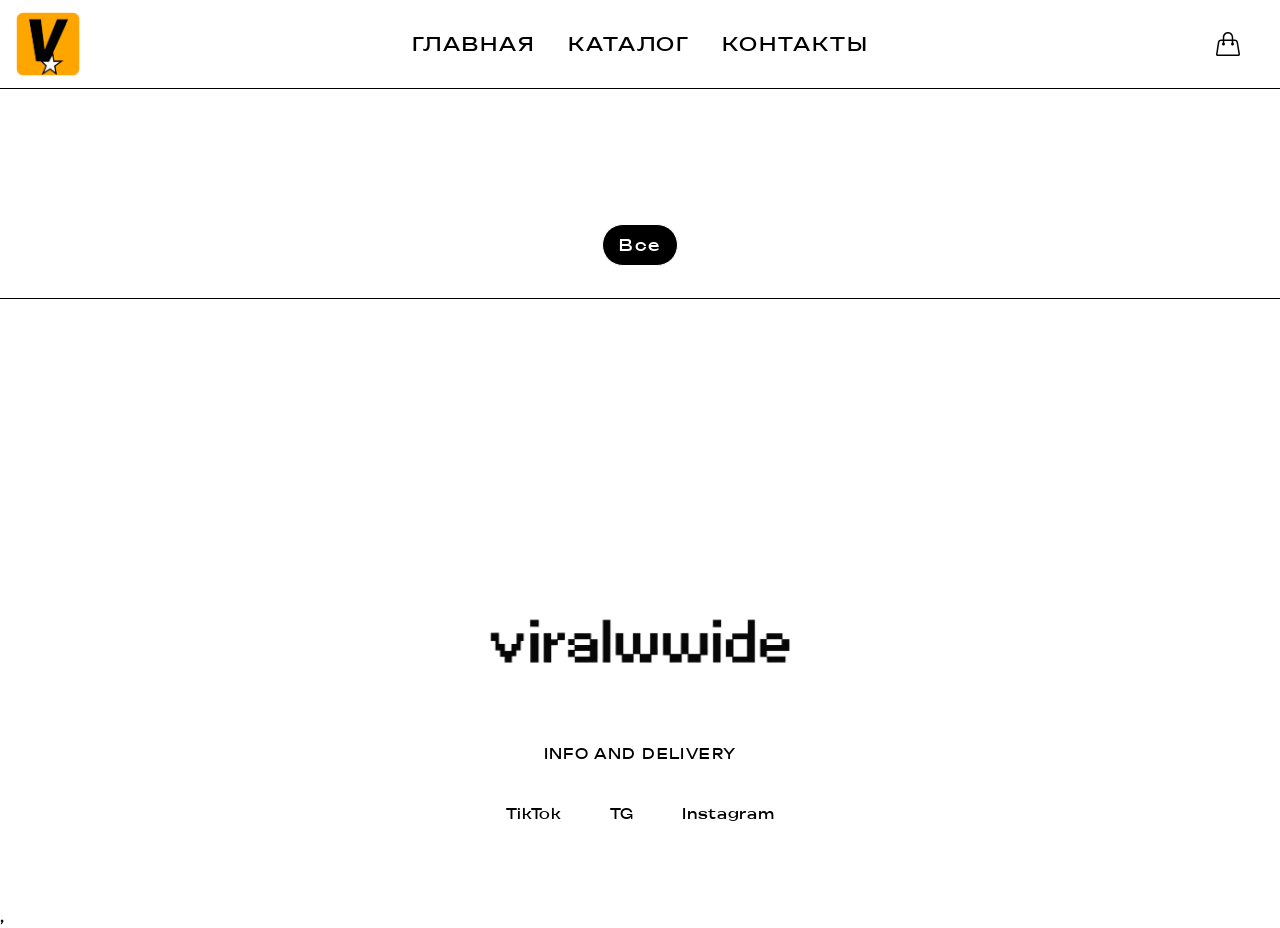
==== commit 973f217d: "Add files via upload" ====
--- a/index.html
+++ b/index.html
@@ -3,7 +3,7 @@
 
 <head>
   <meta charset="UTF-8" />
-  <link rel="icon" type="image/svg+xml" href="./favicon.svg" />
+  <link rel="icon" type="image/svg+xml" href="./favicon.ico" />
   <meta name="viewport" content="width=device-width, initial-scale=1.0" />
   <title>Viral worldwide</title>
   <meta name="description"
@@ -18,8 +18,8 @@
       }
     })();
   </script>
-  <script type="module" crossorigin src="./assets/index-Bb8W3gMm.js"></script>
-  <link rel="stylesheet" crossorigin href="./assets/index-Bxu3DciX.css">
+  <script type="module" crossorigin src="./assets/index-cQE6SHs9.js"></script>
+  <link rel="stylesheet" crossorigin href="./assets/index-BJxHn7W4.css">
 </head>
 
 <body>
--- a/assets/index-BJxHn7W4.css
+++ b/assets/index-BJxHn7W4.css
@@ -0,0 +1,2 @@
+/*! tailwindcss v4.1.18 | MIT License | https://tailwindcss.com */
+@layer properties{@supports (((-webkit-hyphens:none)) and (not (margin-trim:inline))) or ((-moz-orient:inline) and (not (color:rgb(from red r g b)))){*,:before,:after,::backdrop{--tw-scale-x:1;--tw-scale-y:1;--tw-scale-z:1;--tw-rotate-x:initial;--tw-rotate-y:initial;--tw-rotate-z:initial;--tw-skew-x:initial;--tw-skew-y:initial;--tw-space-y-reverse:0;--tw-space-x-reverse:0;--tw-border-style:solid;--tw-leading:initial;--tw-font-weight:initial;--tw-tracking:initial;--tw-shadow:0 0 #0000;--tw-shadow-color:initial;--tw-shadow-alpha:100%;--tw-inset-shadow:0 0 #0000;--tw-inset-shadow-color:initial;--tw-inset-shadow-alpha:100%;--tw-ring-color:initial;--tw-ring-shadow:0 0 #0000;--tw-inset-ring-color:initial;--tw-inset-ring-shadow:0 0 #0000;--tw-ring-inset:initial;--tw-ring-offset-width:0px;--tw-ring-offset-color:#fff;--tw-ring-offset-shadow:0 0 #0000;--tw-backdrop-blur:initial;--tw-backdrop-brightness:initial;--tw-backdrop-contrast:initial;--tw-backdrop-grayscale:initial;--tw-backdrop-hue-rotate:initial;--tw-backdrop-invert:initial;--tw-backdrop-opacity:initial;--tw-backdrop-saturate:initial;--tw-backdrop-sepia:initial;--tw-duration:initial;--tw-ease:initial}}}@layer theme{:root,:host{--font-sans:ui-sans-serif,system-ui,sans-serif,"Apple Color Emoji","Segoe UI Emoji","Segoe UI Symbol","Noto Color Emoji";--font-mono:ui-monospace,SFMono-Regular,Menlo,Monaco,Consolas,"Liberation Mono","Courier New",monospace;--color-red-500:#fb2c36;--color-blue-600:#155dfc;--color-blue-800:#193cb8;--color-gray-50:#f9fafb;--color-gray-100:#f3f4f6;--color-gray-200:#e5e7eb;--color-gray-300:#d1d5dc;--color-gray-400:#99a1af;--color-gray-500:#6a7282;--color-gray-600:#4a5565;--color-gray-700:#364153;--color-gray-800:#1e2939;--color-gray-900:#101828;--color-black:#000;--color-white:#fff;--spacing:.25rem;--container-md:28rem;--container-3xl:48rem;--container-4xl:56rem;--container-7xl:80rem;--text-xs:.75rem;--text-xs--line-height:calc(1/.75);--text-sm:.875rem;--text-sm--line-height:calc(1.25/.875);--text-base:1rem;--text-base--line-height:calc(1.5/1);--text-lg:1.125rem;--text-lg--line-height:calc(1.75/1.125);--text-xl:1.25rem;--text-xl--line-height:calc(1.75/1.25);--text-2xl:1.5rem;--text-2xl--line-height:calc(2/1.5);--text-3xl:1.875rem;--text-3xl--line-height:calc(2.25/1.875);--text-4xl:2.25rem;--text-4xl--line-height:calc(2.5/2.25);--font-weight-light:300;--font-weight-medium:500;--font-weight-semibold:600;--font-weight-bold:700;--font-weight-extrabold:800;--font-weight-black:900;--tracking-tight:-.025em;--tracking-normal:0em;--tracking-wider:.05em;--tracking-widest:.1em;--leading-relaxed:1.625;--radius-lg:.5rem;--radius-2xl:1rem;--radius-3xl:1.5rem;--ease-in-out:cubic-bezier(.4,0,.2,1);--blur-sm:8px;--default-transition-duration:.15s;--default-transition-timing-function:cubic-bezier(.4,0,.2,1);--default-font-family:var(--font-sans);--default-mono-font-family:var(--font-mono)}@supports (color:lab(0% 0 0)){:root,:host{--color-red-500:lab(55.4814% 75.0732 48.8528);--color-blue-600:lab(44.0605% 29.0279 -86.0352);--color-blue-800:lab(30.2514% 27.7853 -70.2699);--color-gray-50:lab(98.2596% -.247031 -.706708);--color-gray-100:lab(96.1596% -.0823438 -1.13575);--color-gray-200:lab(91.6229% -.159115 -2.26791);--color-gray-300:lab(85.1236% -.612259 -3.7138);--color-gray-400:lab(65.9269% -.832707 -8.17473);--color-gray-500:lab(47.7841% -.393182 -10.0268);--color-gray-600:lab(35.6337% -1.58697 -10.8425);--color-gray-700:lab(27.1134% -.956401 -12.3224);--color-gray-800:lab(16.1051% -1.18239 -11.7533);--color-gray-900:lab(8.11897% .811279 -12.254)}}}@layer base{*,:after,:before,::backdrop{box-sizing:border-box;border:0 solid;margin:0;padding:0}::file-selector-button{box-sizing:border-box;border:0 solid;margin:0;padding:0}html,:host{-webkit-text-size-adjust:100%;tab-size:4;line-height:1.5;font-family:var(--default-font-family,ui-sans-serif,system-ui,sans-serif,"Apple Color Emoji","Segoe UI Emoji","Segoe UI Symbol","Noto Color Emoji");font-feature-settings:var(--default-font-feature-settings,normal);font-variation-settings:var(--default-font-variation-settings,normal);-webkit-tap-highlight-color:transparent}hr{height:0;color:inherit;border-top-width:1px}abbr:where([title]){-webkit-text-decoration:underline dotted;text-decoration:underline dotted}h1,h2,h3,h4,h5,h6{font-size:inherit;font-weight:inherit}a{color:inherit;-webkit-text-decoration:inherit;-webkit-text-decoration:inherit;-webkit-text-decoration:inherit;-webkit-text-decoration:inherit;text-decoration:inherit}b,strong{font-weight:bolder}code,kbd,samp,pre{font-family:var(--default-mono-font-family,ui-monospace,SFMono-Regular,Menlo,Monaco,Consolas,"Liberation Mono","Courier New",monospace);font-feature-settings:var(--default-mono-font-feature-settings,normal);font-variation-settings:var(--default-mono-font-variation-settings,normal);font-size:1em}small{font-size:80%}sub,sup{vertical-align:baseline;font-size:75%;line-height:0;position:relative}sub{bottom:-.25em}sup{top:-.5em}table{text-indent:0;border-color:inherit;border-collapse:collapse}:-moz-focusring{outline:auto}progress{vertical-align:baseline}summary{display:list-item}ol,ul,menu{list-style:none}img,svg,video,canvas,audio,iframe,embed,object{vertical-align:middle;display:block}img,video{max-width:100%;height:auto}button,input,select,optgroup,textarea{font:inherit;font-feature-settings:inherit;font-variation-settings:inherit;letter-spacing:inherit;color:inherit;opacity:1;background-color:#0000;border-radius:0}::file-selector-button{font:inherit;font-feature-settings:inherit;font-variation-settings:inherit;letter-spacing:inherit;color:inherit;opacity:1;background-color:#0000;border-radius:0}:where(select:is([multiple],[size])) optgroup{font-weight:bolder}:where(select:is([multiple],[size])) optgroup option{padding-inline-start:20px}::file-selector-button{margin-inline-end:4px}::placeholder{opacity:1}@supports (not ((-webkit-appearance:-apple-pay-button))) or (contain-intrinsic-size:1px){::placeholder{color:currentColor}@supports (color:color-mix(in lab, red, red)){::placeholder{color:color-mix(in oklab,currentcolor 50%,transparent)}}}textarea{resize:vertical}::-webkit-search-decoration{-webkit-appearance:none}::-webkit-date-and-time-value{min-height:1lh;text-align:inherit}::-webkit-datetime-edit{display:inline-flex}::-webkit-datetime-edit-fields-wrapper{padding:0}::-webkit-datetime-edit{padding-block:0}::-webkit-datetime-edit-year-field{padding-block:0}::-webkit-datetime-edit-month-field{padding-block:0}::-webkit-datetime-edit-day-field{padding-block:0}::-webkit-datetime-edit-hour-field{padding-block:0}::-webkit-datetime-edit-minute-field{padding-block:0}::-webkit-datetime-edit-second-field{padding-block:0}::-webkit-datetime-edit-millisecond-field{padding-block:0}::-webkit-datetime-edit-meridiem-field{padding-block:0}::-webkit-calendar-picker-indicator{line-height:1}:-moz-ui-invalid{box-shadow:none}button,input:where([type=button],[type=reset],[type=submit]){appearance:button}::file-selector-button{appearance:button}::-webkit-inner-spin-button{height:auto}::-webkit-outer-spin-button{height:auto}[hidden]:where(:not([hidden=until-found])){display:none!important}}@layer components;@layer utilities{.pointer-events-auto{pointer-events:auto}.pointer-events-none{pointer-events:none}.absolute{position:absolute}.fixed{position:fixed}.relative{position:relative}.inset-0{inset:calc(var(--spacing)*0)}.top-0{top:calc(var(--spacing)*0)}.top-4{top:calc(var(--spacing)*4)}.top-6{top:calc(var(--spacing)*6)}.top-full{top:100%}.right-0{right:calc(var(--spacing)*0)}.right-4{right:calc(var(--spacing)*4)}.right-6{right:calc(var(--spacing)*6)}.bottom-0{bottom:calc(var(--spacing)*0)}.bottom-full{bottom:100%}.left-0{left:calc(var(--spacing)*0)}.left-4{left:calc(var(--spacing)*4)}.-z-10{z-index:calc(10*-1)}.z-10{z-index:10}.z-20{z-index:20}.z-30{z-index:30}.z-40{z-index:40}.z-50{z-index:50}.z-\[60\]{z-index:60}.z-\[70\]{z-index:70}.z-\[80\]{z-index:80}.mx-auto{margin-inline:auto}.my-12{margin-block:calc(var(--spacing)*12)}.mt-1{margin-top:calc(var(--spacing)*1)}.mt-2{margin-top:calc(var(--spacing)*2)}.mt-3{margin-top:calc(var(--spacing)*3)}.mt-4{margin-top:calc(var(--spacing)*4)}.mt-8{margin-top:calc(var(--spacing)*8)}.mt-16{margin-top:calc(var(--spacing)*16)}.mt-20{margin-top:calc(var(--spacing)*20)}.mt-24{margin-top:calc(var(--spacing)*24)}.mb-0{margin-bottom:calc(var(--spacing)*0)}.mb-1{margin-bottom:calc(var(--spacing)*1)}.mb-2{margin-bottom:calc(var(--spacing)*2)}.mb-3{margin-bottom:calc(var(--spacing)*3)}.mb-4{margin-bottom:calc(var(--spacing)*4)}.mb-6{margin-bottom:calc(var(--spacing)*6)}.mb-8{margin-bottom:calc(var(--spacing)*8)}.flex{display:flex}.grid{display:grid}.hidden{display:none}.aspect-square{aspect-ratio:1}.h-8{height:calc(var(--spacing)*8)}.h-10{height:calc(var(--spacing)*10)}.h-12{height:calc(var(--spacing)*12)}.h-14{height:calc(var(--spacing)*14)}.h-16{height:calc(var(--spacing)*16)}.h-20{height:calc(var(--spacing)*20)}.h-24{height:calc(var(--spacing)*24)}.h-30{height:calc(var(--spacing)*30)}.h-\[450px\]{height:450px}.h-\[600px\]{height:600px}.h-auto{height:auto}.h-full{height:100%}.h-max{height:max-content}.h-screen{height:100vh}.max-h-0{max-height:calc(var(--spacing)*0)}.max-h-\[90vh\]{max-height:90vh}.max-h-\[400px\]{max-height:400px}.max-h-full{max-height:100%}.max-h-screen{max-height:100vh}.min-h-\[300px\]{min-height:300px}.min-h-screen{min-height:100vh}.w-8{width:calc(var(--spacing)*8)}.w-10{width:calc(var(--spacing)*10)}.w-20{width:calc(var(--spacing)*20)}.w-24{width:calc(var(--spacing)*24)}.w-32{width:calc(var(--spacing)*32)}.w-\[70\%\]{width:70%}.w-\[260px\]{width:260px}.w-auto{width:auto}.w-full{width:100%}.w-screen{width:100vw}.max-w-3xl{max-width:var(--container-3xl)}.max-w-4xl{max-width:var(--container-4xl)}.max-w-7xl{max-width:var(--container-7xl)}.max-w-full{max-width:100%}.max-w-md{max-width:var(--container-md)}.min-w-0{min-width:calc(var(--spacing)*0)}.flex-1{flex:1}.flex-none{flex:none}.flex-shrink-0,.shrink-0{flex-shrink:0}.flex-grow{flex-grow:1}.scale-50{--tw-scale-x:50%;--tw-scale-y:50%;--tw-scale-z:50%;scale:var(--tw-scale-x)var(--tw-scale-y)}.scale-100{--tw-scale-x:100%;--tw-scale-y:100%;--tw-scale-z:100%;scale:var(--tw-scale-x)var(--tw-scale-y)}.-rotate-90{rotate:-90deg}.rotate-0{rotate:none}.rotate-90{rotate:90deg}.rotate-180{rotate:180deg}.transform{transform:var(--tw-rotate-x,)var(--tw-rotate-y,)var(--tw-rotate-z,)var(--tw-skew-x,)var(--tw-skew-y,)}.cursor-grab{cursor:grab}.cursor-not-allowed{cursor:not-allowed}.cursor-pointer{cursor:pointer}.list-inside{list-style-position:inside}.list-disc{list-style-type:disc}.grid-cols-1{grid-template-columns:repeat(1,minmax(0,1fr))}.grid-cols-2{grid-template-columns:repeat(2,minmax(0,1fr))}.grid-cols-5{grid-template-columns:repeat(5,minmax(0,1fr))}.flex-col{flex-direction:column}.flex-wrap{flex-wrap:wrap}.items-baseline{align-items:baseline}.items-center{align-items:center}.justify-between{justify-content:space-between}.justify-center{justify-content:center}.justify-end{justify-content:flex-end}.justify-start{justify-content:flex-start}.gap-2{gap:calc(var(--spacing)*2)}.gap-3{gap:calc(var(--spacing)*3)}.gap-4{gap:calc(var(--spacing)*4)}.gap-6{gap:calc(var(--spacing)*6)}.gap-8{gap:calc(var(--spacing)*8)}.gap-10{gap:calc(var(--spacing)*10)}:where(.space-y-2>:not(:last-child)){--tw-space-y-reverse:0;margin-block-start:calc(calc(var(--spacing)*2)*var(--tw-space-y-reverse));margin-block-end:calc(calc(var(--spacing)*2)*calc(1 - var(--tw-space-y-reverse)))}:where(.space-y-3>:not(:last-child)){--tw-space-y-reverse:0;margin-block-start:calc(calc(var(--spacing)*3)*var(--tw-space-y-reverse));margin-block-end:calc(calc(var(--spacing)*3)*calc(1 - var(--tw-space-y-reverse)))}:where(.space-y-4>:not(:last-child)){--tw-space-y-reverse:0;margin-block-start:calc(calc(var(--spacing)*4)*var(--tw-space-y-reverse));margin-block-end:calc(calc(var(--spacing)*4)*calc(1 - var(--tw-space-y-reverse)))}:where(.space-y-8>:not(:last-child)){--tw-space-y-reverse:0;margin-block-start:calc(calc(var(--spacing)*8)*var(--tw-space-y-reverse));margin-block-end:calc(calc(var(--spacing)*8)*calc(1 - var(--tw-space-y-reverse)))}:where(.space-x-6>:not(:last-child)){--tw-space-x-reverse:0;margin-inline-start:calc(calc(var(--spacing)*6)*var(--tw-space-x-reverse));margin-inline-end:calc(calc(var(--spacing)*6)*calc(1 - var(--tw-space-x-reverse)))}:where(.space-x-8>:not(:last-child)){--tw-space-x-reverse:0;margin-inline-start:calc(calc(var(--spacing)*8)*var(--tw-space-x-reverse));margin-inline-end:calc(calc(var(--spacing)*8)*calc(1 - var(--tw-space-x-reverse)))}.gap-y-1{row-gap:calc(var(--spacing)*1)}.self-center{align-self:center}.truncate{text-overflow:ellipsis;white-space:nowrap;overflow:hidden}.overflow-auto{overflow:auto}.overflow-hidden{overflow:hidden}.overflow-y-auto{overflow-y:auto}.rounded{border-radius:.25rem}.rounded-2xl{border-radius:var(--radius-2xl)}.rounded-3xl{border-radius:var(--radius-3xl)}.rounded-full{border-radius:3.40282e38px}.rounded-lg{border-radius:var(--radius-lg)}.rounded-l-full{border-top-left-radius:3.40282e38px;border-bottom-left-radius:3.40282e38px}.rounded-r-full{border-top-right-radius:3.40282e38px;border-bottom-right-radius:3.40282e38px}.border{border-style:var(--tw-border-style);border-width:1px}.border-t{border-top-style:var(--tw-border-style);border-top-width:1px}.border-r{border-right-style:var(--tw-border-style);border-right-width:1px}.border-b{border-bottom-style:var(--tw-border-style);border-bottom-width:1px}.border-l{border-left-style:var(--tw-border-style);border-left-width:1px}.border-black{border-color:var(--color-black)}.border-gray-200{border-color:var(--color-gray-200)}.border-gray-300{border-color:var(--color-gray-300)}.bg-\[\#2f2f2f\]{background-color:#2f2f2f}.bg-black{background-color:var(--color-black)}.bg-gray-50{background-color:var(--color-gray-50)}.bg-gray-100{background-color:var(--color-gray-100)}.bg-gray-300{background-color:var(--color-gray-300)}.bg-white{background-color:var(--color-white)}.bg-white\/80{background-color:#fffc}@supports (color:color-mix(in lab, red, red)){.bg-white\/80{background-color:color-mix(in oklab,var(--color-white)80%,transparent)}}.object-contain{object-fit:contain}.object-cover{object-fit:cover}.p-1{padding:calc(var(--spacing)*1)}.p-2{padding:calc(var(--spacing)*2)}.p-2\.5{padding:calc(var(--spacing)*2.5)}.p-3{padding:calc(var(--spacing)*3)}.p-4{padding:calc(var(--spacing)*4)}.p-6{padding:calc(var(--spacing)*6)}.p-8{padding:calc(var(--spacing)*8)}.p-20{padding:calc(var(--spacing)*20)}.px-1{padding-inline:calc(var(--spacing)*1)}.px-3{padding-inline:calc(var(--spacing)*3)}.px-4{padding-inline:calc(var(--spacing)*4)}.px-6{padding-inline:calc(var(--spacing)*6)}.px-8{padding-inline:calc(var(--spacing)*8)}.py-1{padding-block:calc(var(--spacing)*1)}.py-2{padding-block:calc(var(--spacing)*2)}.py-3{padding-block:calc(var(--spacing)*3)}.py-4{padding-block:calc(var(--spacing)*4)}.py-5{padding-block:calc(var(--spacing)*5)}.py-6{padding-block:calc(var(--spacing)*6)}.py-10{padding-block:calc(var(--spacing)*10)}.py-16{padding-block:calc(var(--spacing)*16)}.pt-5{padding-top:calc(var(--spacing)*5)}.pr-1{padding-right:calc(var(--spacing)*1)}.pr-2{padding-right:calc(var(--spacing)*2)}.pb-4{padding-bottom:calc(var(--spacing)*4)}.pb-28{padding-bottom:calc(var(--spacing)*28)}.text-center{text-align:center}.text-left{text-align:left}.font-mono{font-family:var(--font-mono)}.text-2xl{font-size:var(--text-2xl);line-height:var(--tw-leading,var(--text-2xl--line-height))}.text-3xl{font-size:var(--text-3xl);line-height:var(--tw-leading,var(--text-3xl--line-height))}.text-base{font-size:var(--text-base);line-height:var(--tw-leading,var(--text-base--line-height))}.text-lg{font-size:var(--text-lg);line-height:var(--tw-leading,var(--text-lg--line-height))}.text-sm{font-size:var(--text-sm);line-height:var(--tw-leading,var(--text-sm--line-height))}.text-xl{font-size:var(--text-xl);line-height:var(--tw-leading,var(--text-xl--line-height))}.text-xs{font-size:var(--text-xs);line-height:var(--tw-leading,var(--text-xs--line-height))}.text-\[10px\]{font-size:10px}.text-\[11px\]{font-size:11px}.text-\[13px\]{font-size:13px}.text-\[16px\]{font-size:16px}.text-\[19px\]{font-size:19px}.leading-relaxed{--tw-leading:var(--leading-relaxed);line-height:var(--leading-relaxed)}.font-black{--tw-font-weight:var(--font-weight-black);font-weight:var(--font-weight-black)}.font-bold{--tw-font-weight:var(--font-weight-bold);font-weight:var(--font-weight-bold)}.font-extrabold{--tw-font-weight:var(--font-weight-extrabold);font-weight:var(--font-weight-extrabold)}.font-light{--tw-font-weight:var(--font-weight-light);font-weight:var(--font-weight-light)}.font-medium{--tw-font-weight:var(--font-weight-medium);font-weight:var(--font-weight-medium)}.font-semibold{--tw-font-weight:var(--font-weight-semibold);font-weight:var(--font-weight-semibold)}.tracking-\[0\.3em\]{--tw-tracking:.3em;letter-spacing:.3em}.tracking-normal{--tw-tracking:var(--tracking-normal);letter-spacing:var(--tracking-normal)}.tracking-tight{--tw-tracking:var(--tracking-tight);letter-spacing:var(--tracking-tight)}.tracking-wider{--tw-tracking:var(--tracking-wider);letter-spacing:var(--tracking-wider)}.tracking-widest{--tw-tracking:var(--tracking-widest);letter-spacing:var(--tracking-widest)}.whitespace-nowrap{white-space:nowrap}.whitespace-pre-wrap{white-space:pre-wrap}.text-black{color:var(--color-black)}.text-blue-600{color:var(--color-blue-600)}.text-gray-400{color:var(--color-gray-400)}.text-gray-500{color:var(--color-gray-500)}.text-gray-600{color:var(--color-gray-600)}.text-gray-700{color:var(--color-gray-700)}.text-gray-800{color:var(--color-gray-800)}.text-gray-900{color:var(--color-gray-900)}.text-red-500{color:var(--color-red-500)}.text-white{color:var(--color-white)}.line-through{text-decoration-line:line-through}.underline{text-decoration-line:underline}.opacity-0{opacity:0}.opacity-100{opacity:1}.mix-blend-multiply{mix-blend-mode:multiply}.shadow-2xl{--tw-shadow:0 25px 50px -12px var(--tw-shadow-color,#00000040);box-shadow:var(--tw-inset-shadow),var(--tw-inset-ring-shadow),var(--tw-ring-offset-shadow),var(--tw-ring-shadow),var(--tw-shadow)}.shadow-lg{--tw-shadow:0 10px 15px -3px var(--tw-shadow-color,#0000001a),0 4px 6px -4px var(--tw-shadow-color,#0000001a);box-shadow:var(--tw-inset-shadow),var(--tw-inset-ring-shadow),var(--tw-ring-offset-shadow),var(--tw-ring-shadow),var(--tw-shadow)}.ring-2{--tw-ring-shadow:var(--tw-ring-inset,)0 0 0 calc(2px + var(--tw-ring-offset-width))var(--tw-ring-color,currentcolor);box-shadow:var(--tw-inset-shadow),var(--tw-inset-ring-shadow),var(--tw-ring-offset-shadow),var(--tw-ring-shadow),var(--tw-shadow)}.ring-black{--tw-ring-color:var(--color-black)}.backdrop-blur-sm{--tw-backdrop-blur:blur(var(--blur-sm));-webkit-backdrop-filter:var(--tw-backdrop-blur,)var(--tw-backdrop-brightness,)var(--tw-backdrop-contrast,)var(--tw-backdrop-grayscale,)var(--tw-backdrop-hue-rotate,)var(--tw-backdrop-invert,)var(--tw-backdrop-opacity,)var(--tw-backdrop-saturate,)var(--tw-backdrop-sepia,);backdrop-filter:var(--tw-backdrop-blur,)var(--tw-backdrop-brightness,)var(--tw-backdrop-contrast,)var(--tw-backdrop-grayscale,)var(--tw-backdrop-hue-rotate,)var(--tw-backdrop-invert,)var(--tw-backdrop-opacity,)var(--tw-backdrop-saturate,)var(--tw-backdrop-sepia,)}.transition{transition-property:color,background-color,border-color,outline-color,text-decoration-color,fill,stroke,--tw-gradient-from,--tw-gradient-via,--tw-gradient-to,opacity,box-shadow,transform,translate,scale,rotate,filter,-webkit-backdrop-filter,backdrop-filter,display,content-visibility,overlay,pointer-events;transition-timing-function:var(--tw-ease,var(--default-transition-timing-function));transition-duration:var(--tw-duration,var(--default-transition-duration))}.transition-all{transition-property:all;transition-timing-function:var(--tw-ease,var(--default-transition-timing-function));transition-duration:var(--tw-duration,var(--default-transition-duration))}.transition-colors{transition-property:color,background-color,border-color,outline-color,text-decoration-color,fill,stroke,--tw-gradient-from,--tw-gradient-via,--tw-gradient-to;transition-timing-function:var(--tw-ease,var(--default-transition-timing-function));transition-duration:var(--tw-duration,var(--default-transition-duration))}.transition-opacity{transition-property:opacity;transition-timing-function:var(--tw-ease,var(--default-transition-timing-function));transition-duration:var(--tw-duration,var(--default-transition-duration))}.transition-transform{transition-property:transform,translate,scale,rotate;transition-timing-function:var(--tw-ease,var(--default-transition-timing-function));transition-duration:var(--tw-duration,var(--default-transition-duration))}.duration-200{--tw-duration:.2s;transition-duration:.2s}.duration-300{--tw-duration:.3s;transition-duration:.3s}.duration-500{--tw-duration:.5s;transition-duration:.5s}.duration-700{--tw-duration:.7s;transition-duration:.7s}.ease-in-out{--tw-ease:var(--ease-in-out);transition-timing-function:var(--ease-in-out)}.will-change-transform{will-change:transform}.select-none{-webkit-user-select:none;user-select:none}@media (hover:hover){.group-hover\:scale-105:is(:where(.group):hover *){--tw-scale-x:105%;--tw-scale-y:105%;--tw-scale-z:105%;scale:var(--tw-scale-x)var(--tw-scale-y)}.hover\:border-black:hover{border-color:var(--color-black)}.hover\:bg-gray-100:hover{background-color:var(--color-gray-100)}.hover\:bg-gray-200:hover{background-color:var(--color-gray-200)}.hover\:bg-gray-600:hover{background-color:var(--color-gray-600)}.hover\:bg-gray-700:hover{background-color:var(--color-gray-700)}.hover\:bg-gray-800:hover{background-color:var(--color-gray-800)}.hover\:text-blue-800:hover{color:var(--color-blue-800)}.hover\:underline:hover{text-decoration-line:underline}.hover\:opacity-70:hover{opacity:.7}.hover\:opacity-75:hover{opacity:.75}.hover\:opacity-90:hover{opacity:.9}.hover\:ring-1:hover{--tw-ring-shadow:var(--tw-ring-inset,)0 0 0 calc(1px + var(--tw-ring-offset-width))var(--tw-ring-color,currentcolor);box-shadow:var(--tw-inset-shadow),var(--tw-inset-ring-shadow),var(--tw-ring-offset-shadow),var(--tw-ring-shadow),var(--tw-shadow)}.hover\:ring-gray-400:hover{--tw-ring-color:var(--color-gray-400)}}.disabled\:cursor-not-allowed:disabled{cursor:not-allowed}.disabled\:opacity-40:disabled{opacity:.4}.disabled\:opacity-50:disabled{opacity:.5}@media (min-width:40rem){.sm\:h-28{height:calc(var(--spacing)*28)}.sm\:w-28{width:calc(var(--spacing)*28)}.sm\:flex-row{flex-direction:row}.sm\:px-6{padding-inline:calc(var(--spacing)*6)}.sm\:py-24{padding-block:calc(var(--spacing)*24)}.sm\:text-left{text-align:left}.sm\:text-2xl{font-size:var(--text-2xl);line-height:var(--tw-leading,var(--text-2xl--line-height))}}@media (min-width:48rem){.md\:sticky{position:sticky}.md\:mt-0{margin-top:calc(var(--spacing)*0)}.md\:block{display:block}.md\:flex{display:flex}.md\:grid{display:grid}.md\:hidden{display:none}.md\:h-16{height:calc(var(--spacing)*16)}.md\:h-screen{height:100vh}.md\:w-\[30\%\]{width:30%}.md\:w-\[85\%\]{width:85%}.md\:grid-cols-2{grid-template-columns:repeat(2,minmax(0,1fr))}.md\:grid-cols-3{grid-template-columns:repeat(3,minmax(0,1fr))}.md\:gap-12{gap:calc(var(--spacing)*12)}.md\:p-3{padding:calc(var(--spacing)*3)}.md\:p-12{padding:calc(var(--spacing)*12)}.md\:px-0{padding-inline:calc(var(--spacing)*0)}.md\:px-12{padding-inline:calc(var(--spacing)*12)}.md\:py-20{padding-block:calc(var(--spacing)*20)}.md\:py-32{padding-block:calc(var(--spacing)*32)}.md\:pb-0{padding-bottom:calc(var(--spacing)*0)}.md\:text-2xl{font-size:var(--text-2xl);line-height:var(--tw-leading,var(--text-2xl--line-height))}.md\:text-3xl{font-size:var(--text-3xl);line-height:var(--tw-leading,var(--text-3xl--line-height))}.md\:text-sm{font-size:var(--text-sm);line-height:var(--tw-leading,var(--text-sm--line-height))}}@media (min-width:64rem){.lg\:mt-30{margin-top:calc(var(--spacing)*30)}.lg\:flex{display:flex}.lg\:hidden{display:none}.lg\:grid-cols-3{grid-template-columns:repeat(3,minmax(0,1fr))}.lg\:grid-cols-4{grid-template-columns:repeat(4,minmax(0,1fr))}.lg\:p-12{padding:calc(var(--spacing)*12)}.lg\:px-8{padding-inline:calc(var(--spacing)*8)}.lg\:py-3{padding-block:calc(var(--spacing)*3)}.lg\:text-2xl{font-size:var(--text-2xl);line-height:var(--tw-leading,var(--text-2xl--line-height))}.lg\:text-4xl{font-size:var(--text-4xl);line-height:var(--tw-leading,var(--text-4xl--line-height))}.lg\:text-xl{font-size:var(--text-xl);line-height:var(--tw-leading,var(--text-xl--line-height))}}}@font-face{font-family:Bounded;src:url(./bounded-regular-C7t67IZ7.ttf)format("truetype");font-weight:400;font-style:normal}@font-face{font-family:Bounded;src:url(./bounded-regular-C7t67IZ7.ttf)format("truetype");font-weight:medium;font-style:normal}body,html{letter-spacing:.1em;margin:0;padding:0;font-family:Bounded,sans-serif;overflow-x:hidden}@property --tw-scale-x{syntax:"*";inherits:false;initial-value:1}@property --tw-scale-y{syntax:"*";inherits:false;initial-value:1}@property --tw-scale-z{syntax:"*";inherits:false;initial-value:1}@property --tw-rotate-x{syntax:"*";inherits:false}@property --tw-rotate-y{syntax:"*";inherits:false}@property --tw-rotate-z{syntax:"*";inherits:false}@property --tw-skew-x{syntax:"*";inherits:false}@property --tw-skew-y{syntax:"*";inherits:false}@property --tw-space-y-reverse{syntax:"*";inherits:false;initial-value:0}@property --tw-space-x-reverse{syntax:"*";inherits:false;initial-value:0}@property --tw-border-style{syntax:"*";inherits:false;initial-value:solid}@property --tw-leading{syntax:"*";inherits:false}@property --tw-font-weight{syntax:"*";inherits:false}@property --tw-tracking{syntax:"*";inherits:false}@property --tw-shadow{syntax:"*";inherits:false;initial-value:0 0 #0000}@property --tw-shadow-color{syntax:"*";inherits:false}@property --tw-shadow-alpha{syntax:"<percentage>";inherits:false;initial-value:100%}@property --tw-inset-shadow{syntax:"*";inherits:false;initial-value:0 0 #0000}@property --tw-inset-shadow-color{syntax:"*";inherits:false}@property --tw-inset-shadow-alpha{syntax:"<percentage>";inherits:false;initial-value:100%}@property --tw-ring-color{syntax:"*";inherits:false}@property --tw-ring-shadow{syntax:"*";inherits:false;initial-value:0 0 #0000}@property --tw-inset-ring-color{syntax:"*";inherits:false}@property --tw-inset-ring-shadow{syntax:"*";inherits:false;initial-value:0 0 #0000}@property --tw-ring-inset{syntax:"*";inherits:false}@property --tw-ring-offset-width{syntax:"<length>";inherits:false;initial-value:0}@property --tw-ring-offset-color{syntax:"*";inherits:false;initial-value:#fff}@property --tw-ring-offset-shadow{syntax:"*";inherits:false;initial-value:0 0 #0000}@property --tw-backdrop-blur{syntax:"*";inherits:false}@property --tw-backdrop-brightness{syntax:"*";inherits:false}@property --tw-backdrop-contrast{syntax:"*";inherits:false}@property --tw-backdrop-grayscale{syntax:"*";inherits:false}@property --tw-backdrop-hue-rotate{syntax:"*";inherits:false}@property --tw-backdrop-invert{syntax:"*";inherits:false}@property --tw-backdrop-opacity{syntax:"*";inherits:false}@property --tw-backdrop-saturate{syntax:"*";inherits:false}@property --tw-backdrop-sepia{syntax:"*";inherits:false}@property --tw-duration{syntax:"*";inherits:false}@property --tw-ease{syntax:"*";inherits:false}
